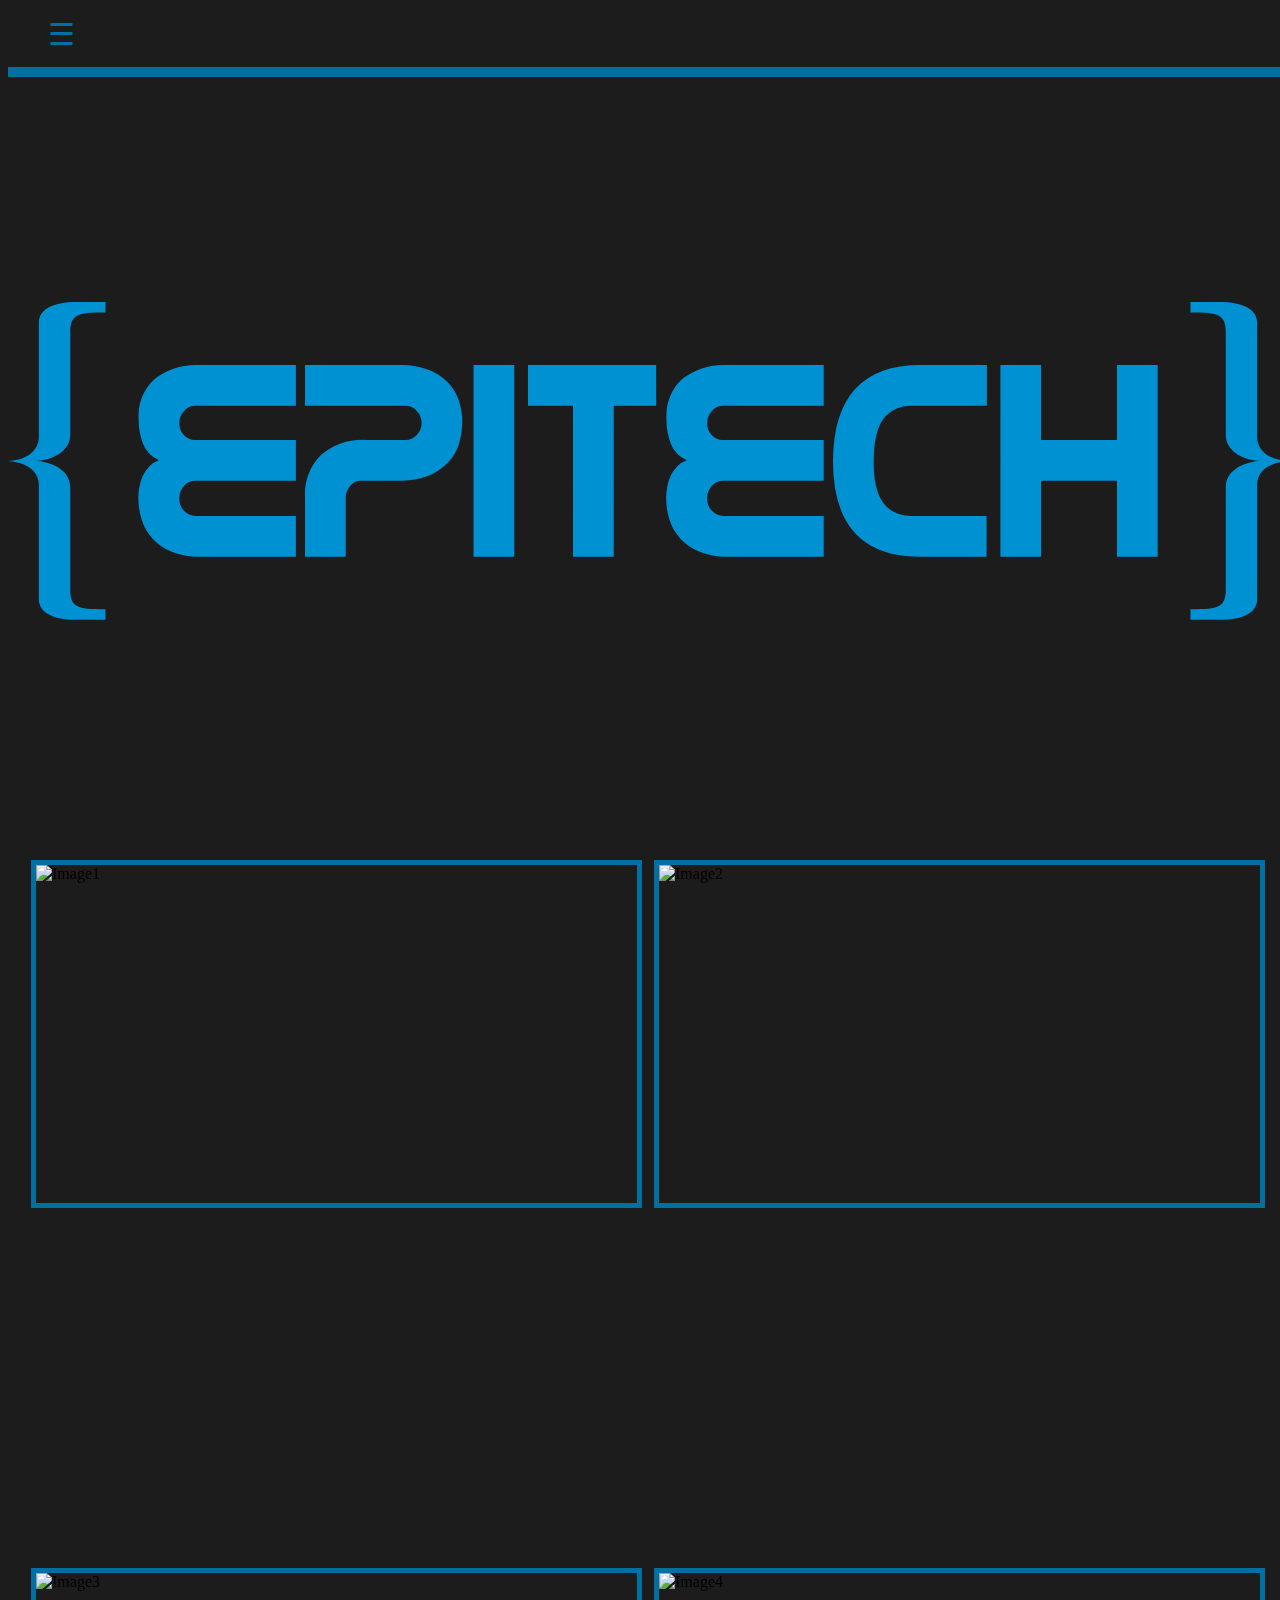
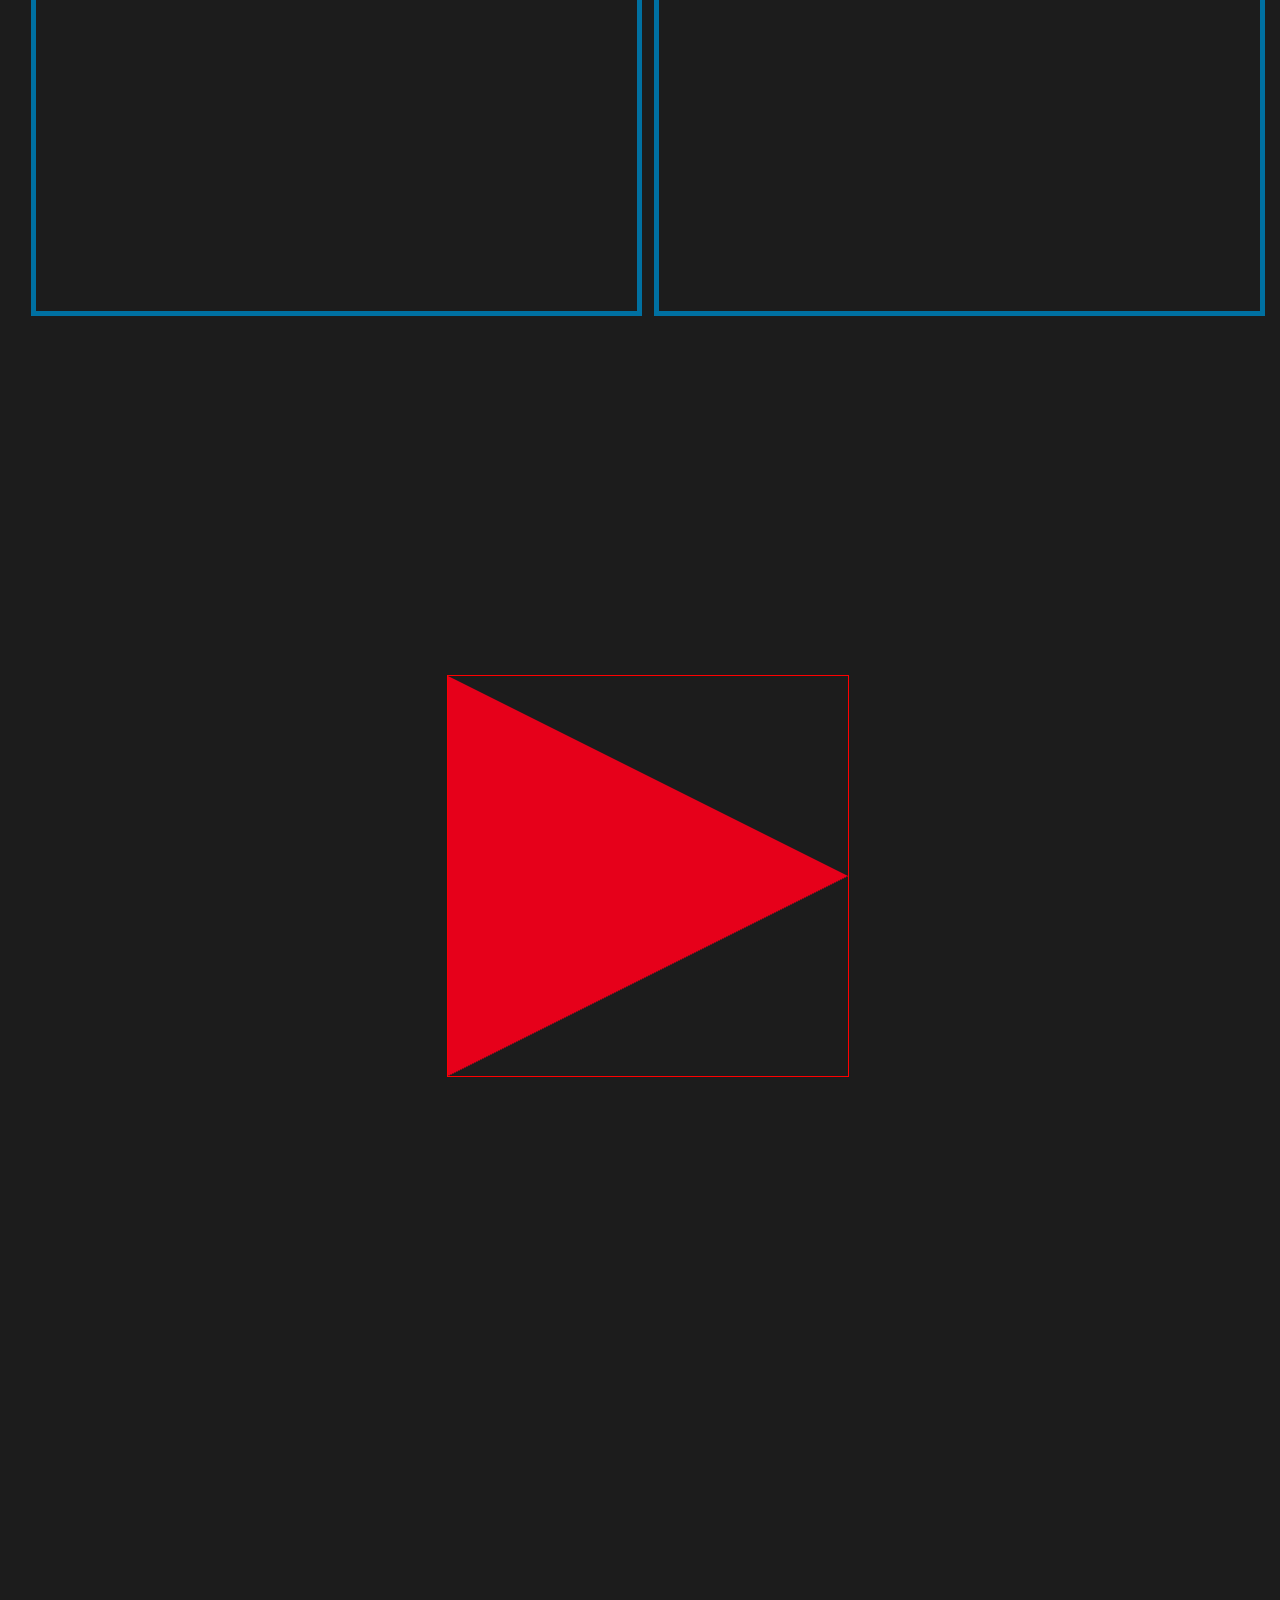
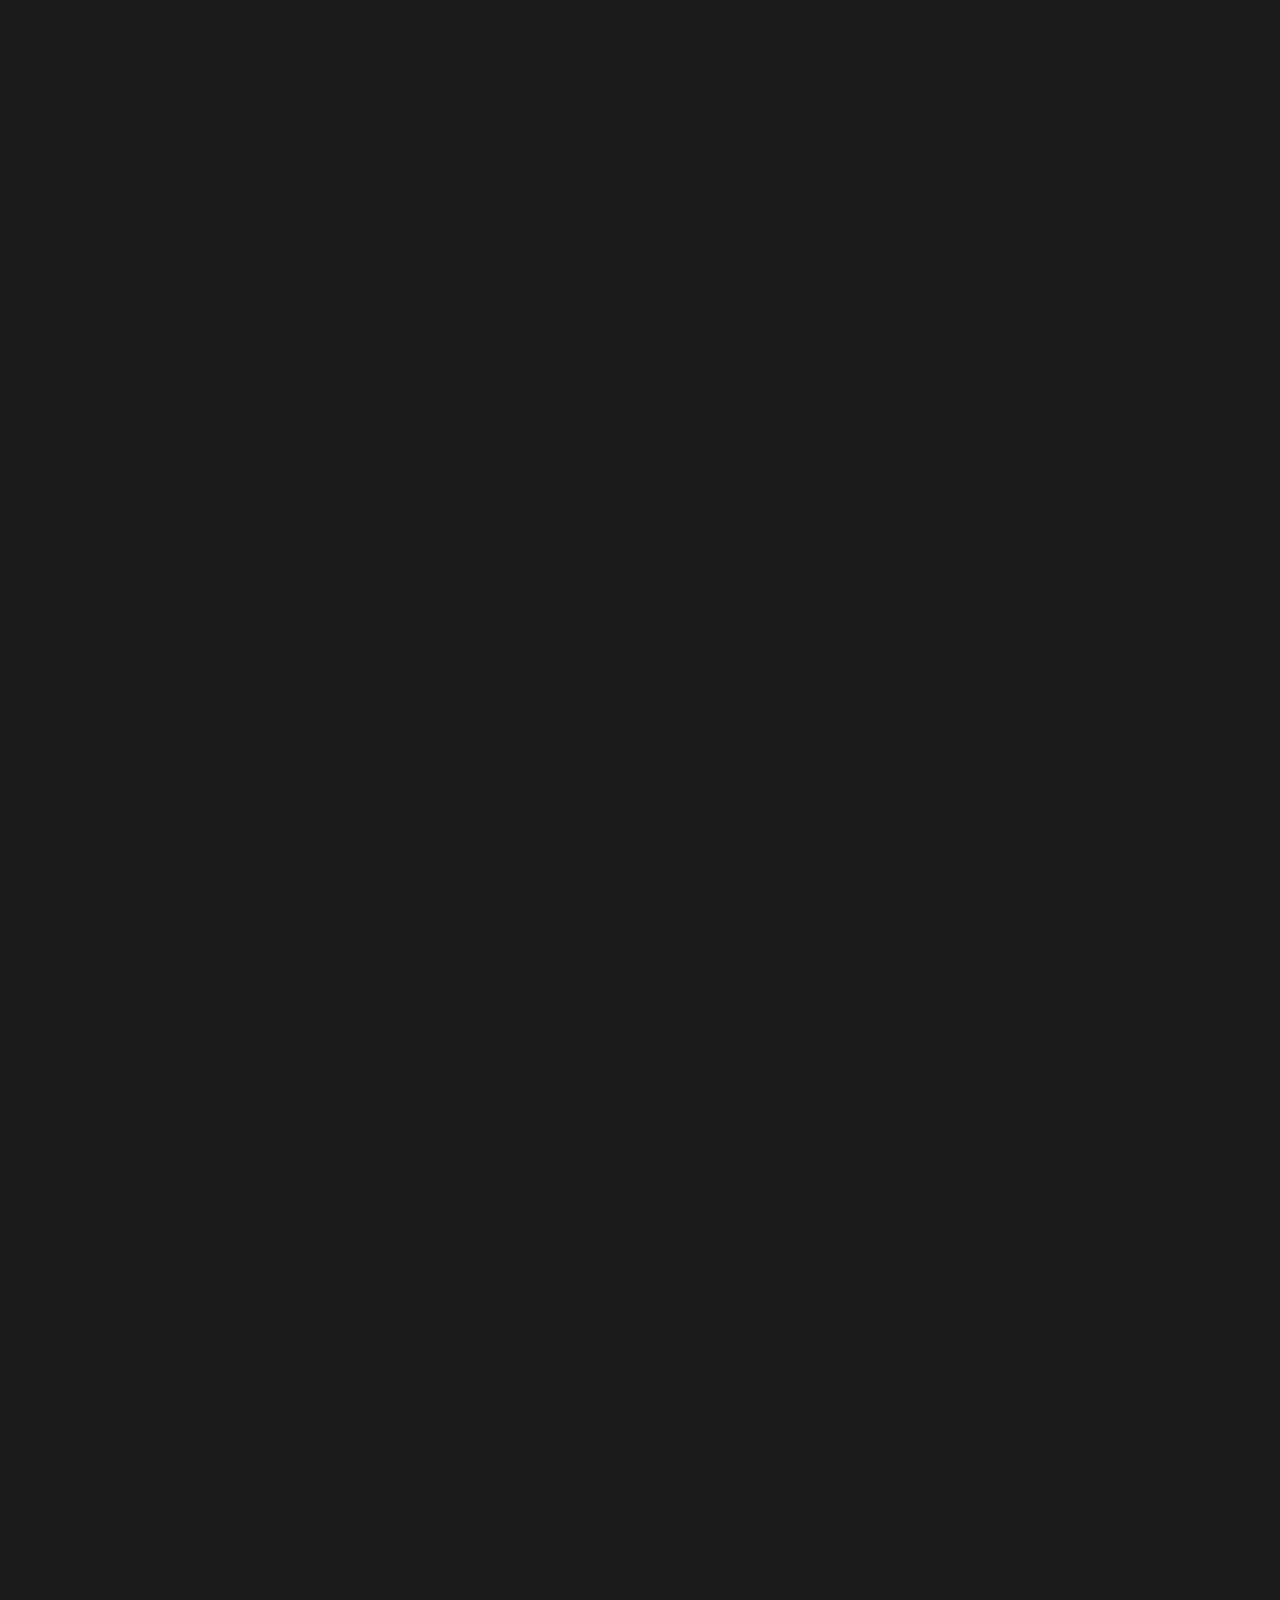
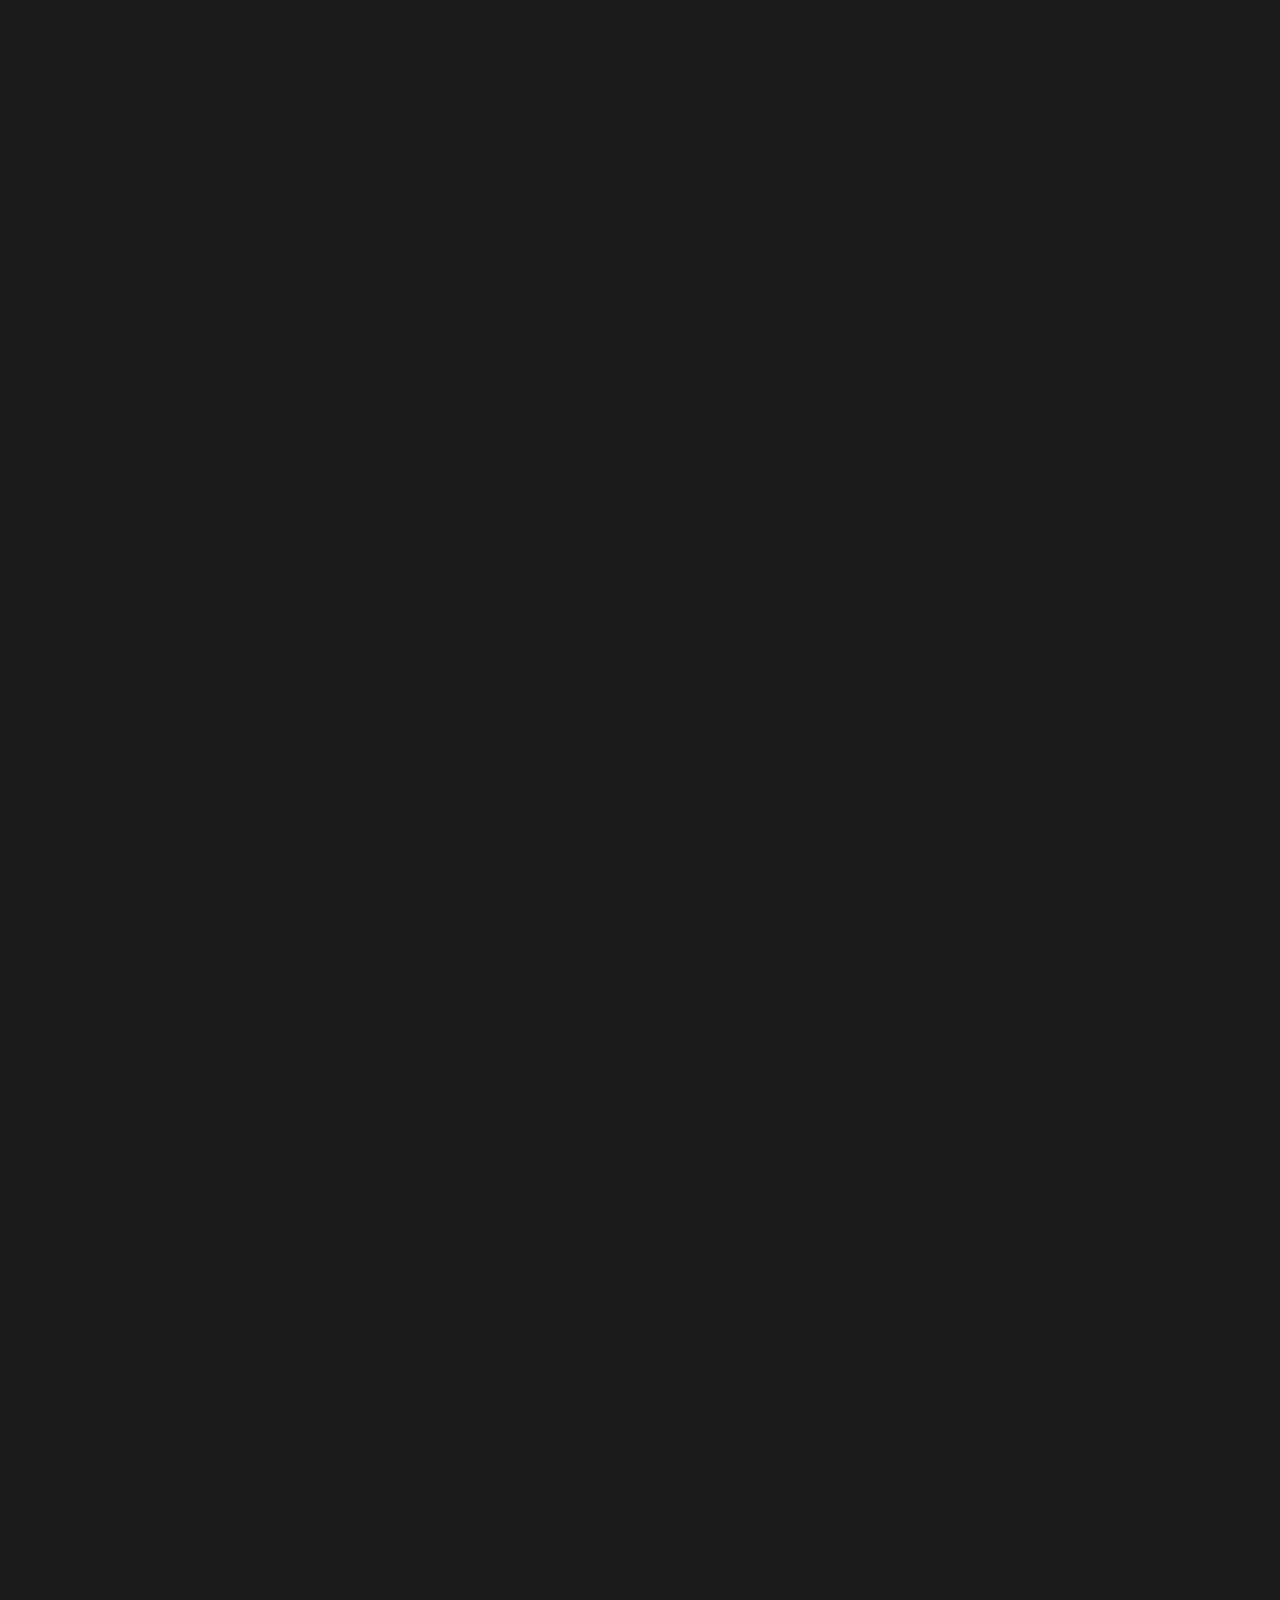
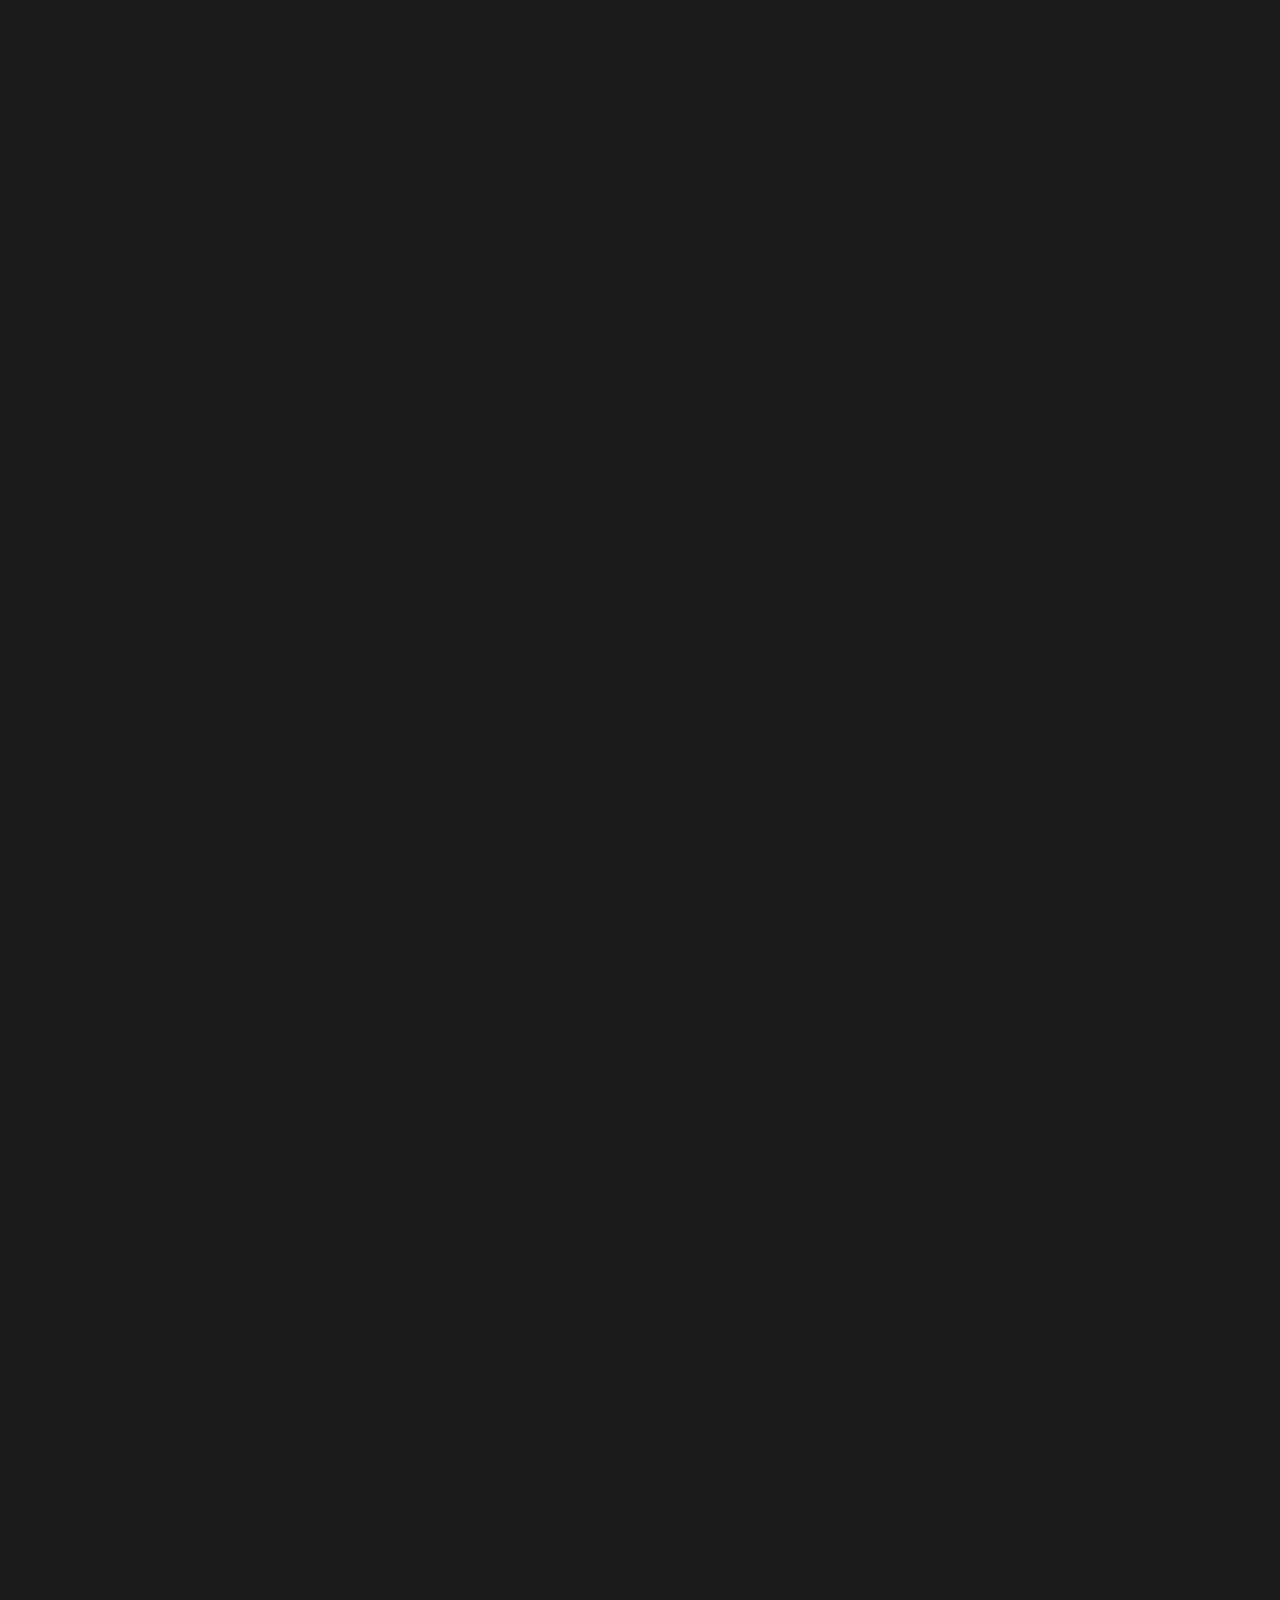
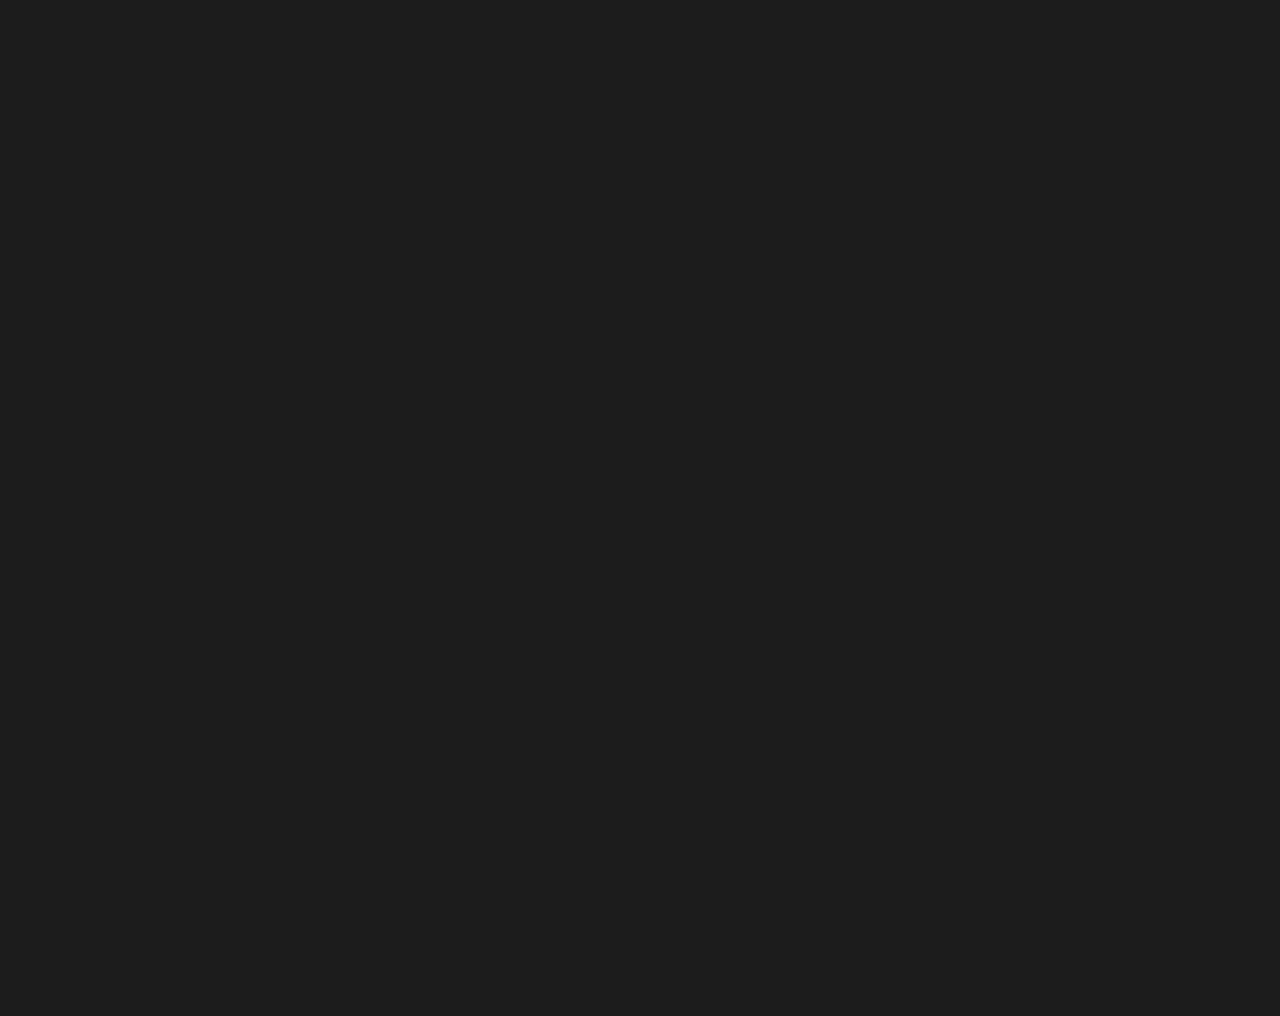
==== M4_Nevada/index.html @ 252e1f8e "commit" ====
<!DOCTYPE html>
<html lang="fr">
<head>
    <meta charset="UTF-8">
    <link rel="stylesheet" href="styles.css"/>
    <title>Title</title>
    <script src="main.js"></script>
</head>
<body>

    <nav class="header" id="header">
        <ul class="header-ul">
            <li id="side-menu-button" class="side-menu-open">
                <span onclick="openNav()">&#9776;</span>
            </li>
        </ul>
        <div id="options-container" style="width: 100vw">

        </div>
    </nav>

    <svg style="margin-top: 25vh; margin-bottom: 25vh;" id="scale-up-2" xmlns="http://www.w3.org/2000/svg" viewBox="0 0 177.648 44.102">
        <path d="M4.281,41.205V25.387c0-1.5-.987-2.536-2.668-3.05A6.328,6.328,0,0,0,0,22.051c2.525-.092,4.281-1.407,4.281-3.33V2.9C4.281,1.065,6.105-.01,9.61,0L13.53.008V1.465l-.768,0c-3.43-.009-4.13.551-4.13,2.9V18.486c0,1.924-1.968,3.379-4.628,3.565,2.66.188,4.628,1.643,4.628,3.567V39.743c0,2.349.633,2.907,4.13,2.9l.768,0v1.453L9.61,44.1H9.544C6.082,44.1,4.281,43.028,4.281,41.205Zm163.757,2.9-3.92-.01V42.639l.768,0c3.5.008,4.131-.551,4.131-2.9V25.618c0-1.924,1.967-3.379,4.628-3.567-2.661-.186-4.628-1.641-4.628-3.565V4.365c0-2.352-.7-2.912-4.131-2.9l-.768,0V.007L168.038,0c3.5-.01,5.329,1.065,5.329,2.894V18.721c0,1.923,1.757,3.238,4.282,3.33a6.323,6.323,0,0,0-1.613.285c-1.681.515-2.668,1.546-2.668,3.05V41.205c0,1.823-1.8,2.9-5.266,2.9Zm-14.125-8.751V24.8H143.382V35.351h-5.649V8.751h5.649v10.39h10.531V8.751h5.649v26.6Zm-27.306,0q-12.107,0-12.105-13.259V21.97q.121-13.221,12.144-13.219h9.211V14.41H125.516a4.652,4.652,0,0,0-4.035,1.839q-1.33,1.841-1.332,5.883v.323q0,7.239,5.326,7.238h10.341v5.659Zm-26.628,0a10.308,10.308,0,0,1-4.014-.688A7.248,7.248,0,0,1,93.3,32.824a7.077,7.077,0,0,1-1.494-2.605,9.809,9.809,0,0,1-.464-2.994,9.218,9.218,0,0,1,.142-1.557,5.947,5.947,0,0,1,.484-1.556,4.833,4.833,0,0,1,.887-1.293,3.391,3.391,0,0,1,1.351-.849,4.234,4.234,0,0,1-2.217-2.283,9.633,9.633,0,0,1-.606-3.58,6.808,6.808,0,0,1,2.22-5.438,9.461,9.461,0,0,1,6.375-1.918h13.234V14.41H99.292a2.117,2.117,0,0,0-1.594.707,2.478,2.478,0,0,0-.04,3.336,2.154,2.154,0,0,0,1.674.688h13.88V24.8H99.292a2.117,2.117,0,0,0-1.594.707,2.475,2.475,0,0,0-.665,1.76,2.411,2.411,0,0,0,.665,1.717,2.161,2.161,0,0,0,1.635.707h13.88v5.659Zm-21.558,0V14.41H72.166V8.751H89.959V14.41H84.068V35.351Zm-13.814,0V8.751h5.649v26.6Zm-23.384,0V27.145a7.591,7.591,0,0,1,2.28-5.964,9.077,9.077,0,0,1,6.275-2.04H55.1a2.189,2.189,0,0,0,1.633-.688,2.3,2.3,0,0,0,.665-1.658,2.369,2.369,0,0,0-.665-1.678,2.118,2.118,0,0,0-1.595-.707H41.222V8.751H54.456A10.577,10.577,0,0,1,58.35,9.4a7.468,7.468,0,0,1,2.683,1.74,6.63,6.63,0,0,1,1.533,2.547,9.634,9.634,0,0,1,.485,3.073,9.47,9.47,0,0,1-.465,2.931,6.934,6.934,0,0,1-1.492,2.566,7.626,7.626,0,0,1-2.663,1.839,10.006,10.006,0,0,1-3.975.708H49.011a1.912,1.912,0,0,0-1.533.727,2.58,2.58,0,0,0-.606,1.7v8.126Zm-14.5,0a10.3,10.3,0,0,1-4.014-.688,7.245,7.245,0,0,1-2.663-1.839,7.087,7.087,0,0,1-1.494-2.605,9.808,9.808,0,0,1-.463-2.994,9.212,9.212,0,0,1,.141-1.557,5.948,5.948,0,0,1,.484-1.556,4.836,4.836,0,0,1,.887-1.293,3.381,3.381,0,0,1,1.351-.849,4.235,4.235,0,0,1-2.218-2.283,9.633,9.633,0,0,1-.606-3.58,6.808,6.808,0,0,1,2.22-5.438A9.459,9.459,0,0,1,26.72,8.751H39.954V14.41H26.034a2.119,2.119,0,0,0-1.595.707,2.48,2.48,0,0,0-.04,3.336,2.154,2.154,0,0,0,1.675.688H39.954V24.8H26.034a2.119,2.119,0,0,0-1.595.707,2.478,2.478,0,0,0-.665,1.76,2.413,2.413,0,0,0,.665,1.717,2.163,2.163,0,0,0,1.636.707H39.954v5.659Z" transform="translate(0 0)" fill="#0091d3"></path>
    </svg>


    <div id="full-site">

        <table id="first-table">
            <tr>
                <td>
                    <div class="cube">
                        <div class="face-1">
                            <img src="assets/EPITECH_Paris_Campus.png" alt="Image1"/>
                        </div>
                        <div class="face-2">
                            <h1>15 campus en France</h1>
                        </div>
                    </div>
                </td>
                <td>
                    <div class="cube">
                        <div class="face-1">
                            <img src="assets/Photo2.png" alt="Image2"/>
                        </div>
                        <div class="face-2">
                            <h1>Plus de 6000 étudiants dans le monde</h1>
                        </div>
                    </div>
                </td>
            </tr>
            <tr>
                <td>
                    <div class="cube">
                        <div class="face-1">
                            <img src="assets/Photo3.png" alt="Image3"/>
                        </div>
                        <div class="face-2">
                            <h1>Plus de 3000 entreprises partenaires</h1>
                        </div>
                    </div>
                </td>
                <td>
                    <div class="cube">
                        <div class="face-1">
                            <img src="assets/Photo4.png" alt="Image4"/>
                        </div>
                        <div class="face-2">
                            <h1>3 offres de CDI en moyenne avant la fin du cursus</h1>
                        </div>
                    </div>
                </td>
            </tr>
        </table>

        <canvas id="canvas" width="400" height="400"></canvas>
        <script src="3dRender.js"></script>

    </div>
</body>
</html>
---- M4_Nevada/styles.css ----
:root {
    --main-background-color: #1c1c1c;
    --second-background-color: #5b5b5b;
    --main-blue: #0070a1;
    height: 100vh;
    width: 100%;
}

body {
    /*background: linear-gradient(var(--main-background-color), var(--second-background-color));*/
    /*cursor: not-allowed;*/
    background: var(--main-background-color);
    width: 100%;
    height: 1000%;
    overflow-x: hidden;
}

span {
    font-size:30px;
    cursor: pointer;
    color: var(--main-blue);
}

canvas {
    border: 1px solid red;
}

@keyframes open-side-menu-animation {
    from {
        height: 10px;
    }
    to {
        height: 500px;
    }
}

.header {
    width: 200%;
    border-bottom: 10px solid var(--main-blue);
    background-color: var(--main-background-color);
    transition: 500ms;
}
/*
.header:hover {
    height: 500px;
    animation-duration: 500ms;
    animation-name: open-side-menu-animation;
}
*/
.header-ul {
    list-style-type: none;
    display: flex;
    flex-direction: row;
}

.header-ul li {
    margin-right: 10vw;
    transition: 500ms;
}

.side-menu-open {
    transform: rotate(180deg);
}

.option-item {
    width: 70%;
    align-self: center;
    background-color: var(--second-background-color);
    padding: 10px;
    margin: 10px;
    border-radius: 5px;
}

.option-item a {
    color: white;
    text-decoration: none;
}

#full-site {
    display: flex;
    flex-direction: column;
    align-items: center;
}

table[id="first-table"] {
    width: 90vw;
    height: 30vh;
    border-spacing: 10px;
}

td {
    border-radius: 5px;
}

td div {

}

td div img {
    max-height: 100%;
    max-width: 100%;
}

.cube {
    animation: loop-rotate 3s infinite;
    position: relative;
    transform-style: preserve-3d;
    transition: .5s;
}

/*
.cube:hover {
    transform: rotateX(90deg);
}
 */

@keyframes loop-rotate {
    0% {
        transform: rotateX(0);
    }
    50% {
        transform: rotateX(90deg);
    }
    100% {
        transform: rotateX(0);
    }
}

.face-1, .face-2 {
    backface-visibility: hidden;
    border: 5px solid var(--main-blue);
    width: 601px;
    height: 338px;
}

.face-2 * {
    text-align: center;
    color: rgba(158,164,168,0.97);
    text-transform: uppercase;
}

.face-2 {
    transform: rotateX(-90deg) translateZ(-100px);
    display: flex;
    align-items: center;
    justify-content: center;
}

.face-1 {
    transform: translateZ(100px);
}

.face-2 h1 {
    background: linear-gradient(blue, blueviolet);
    background-clip: text;
    -webkit-text-fill-color: transparent;
}
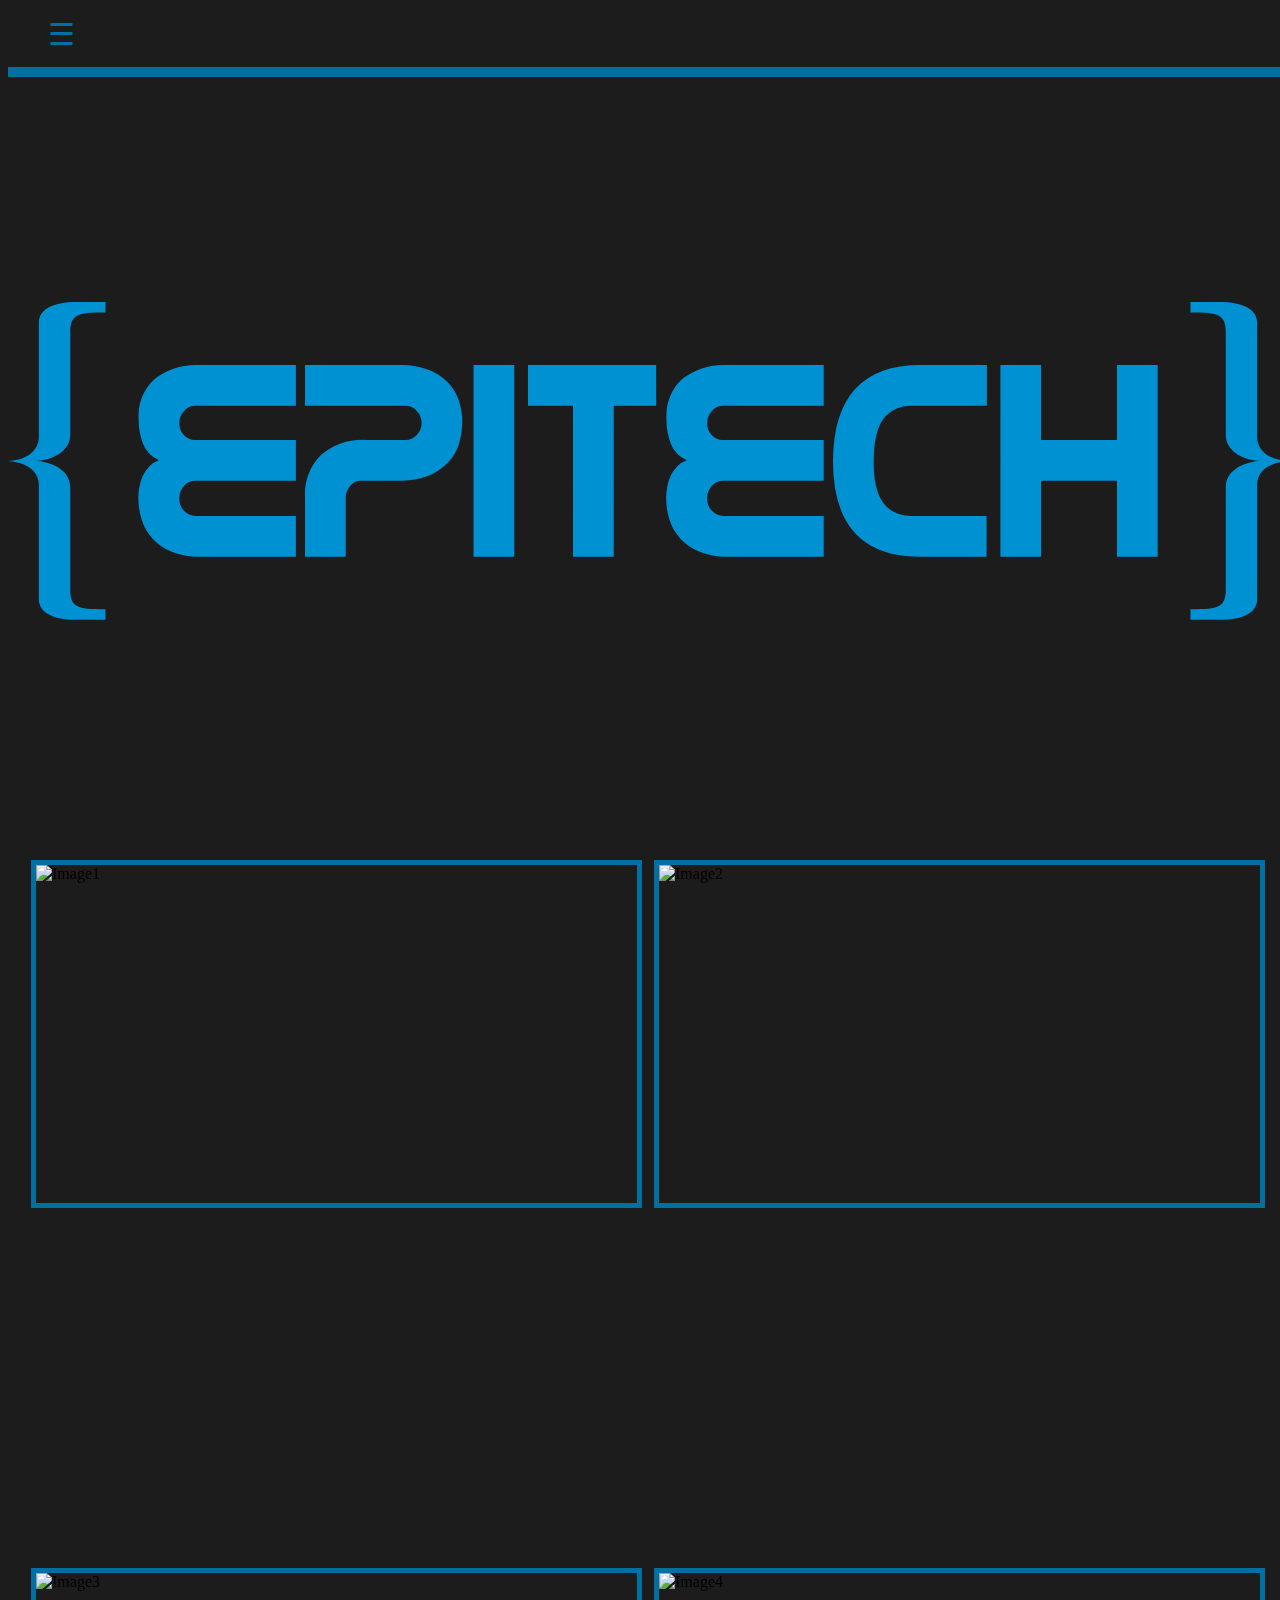
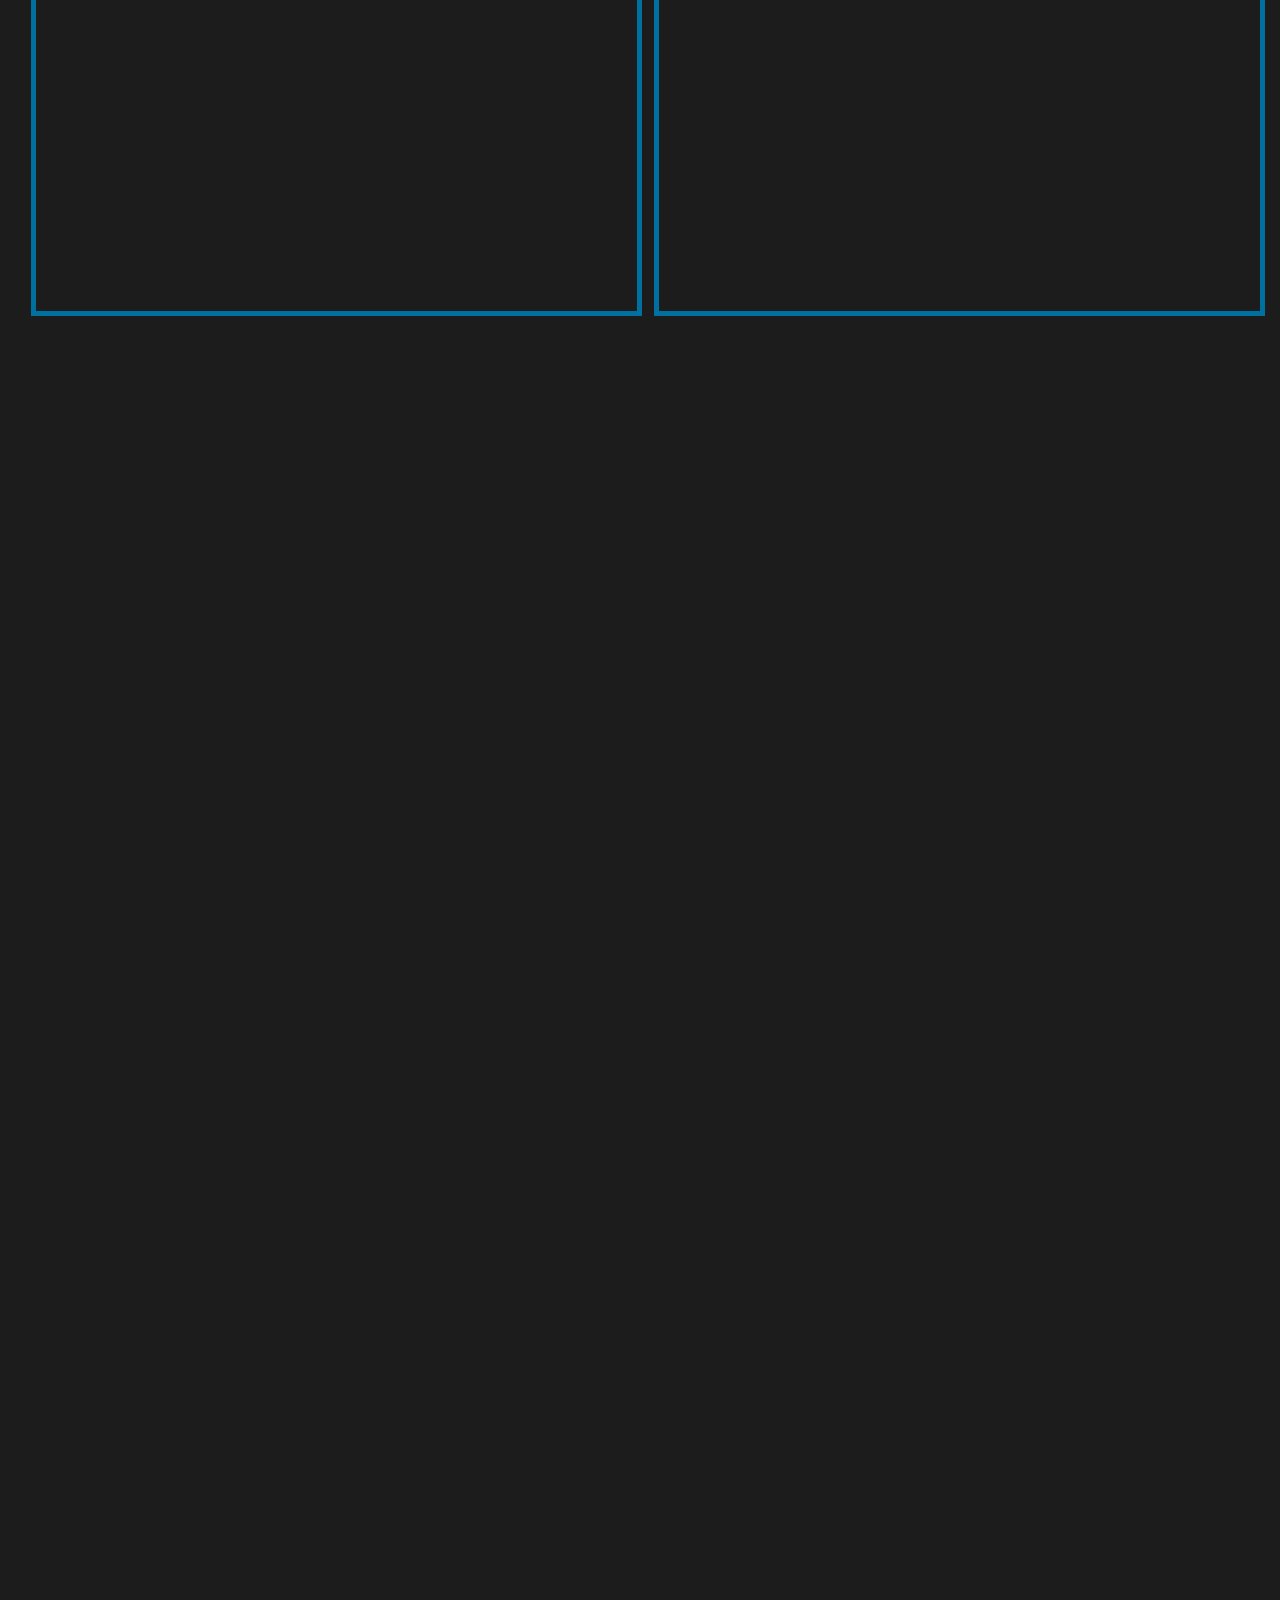
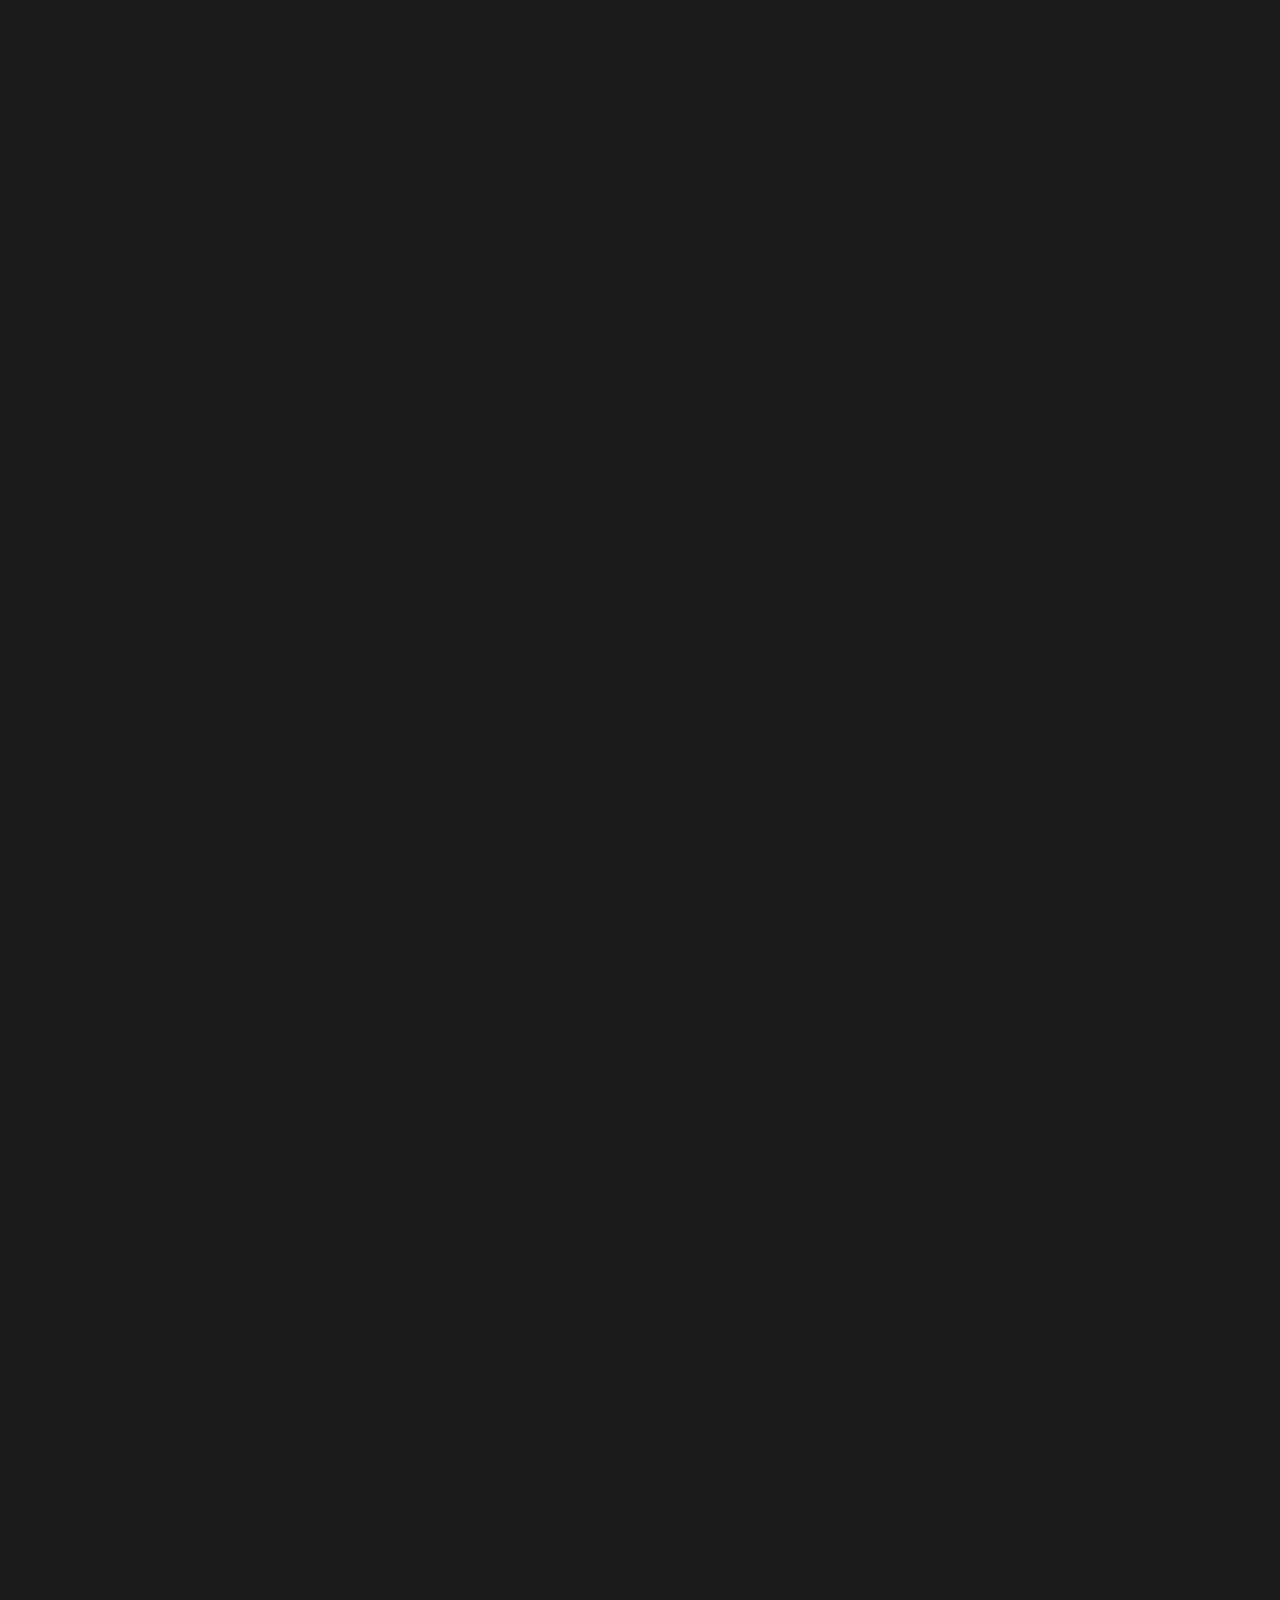
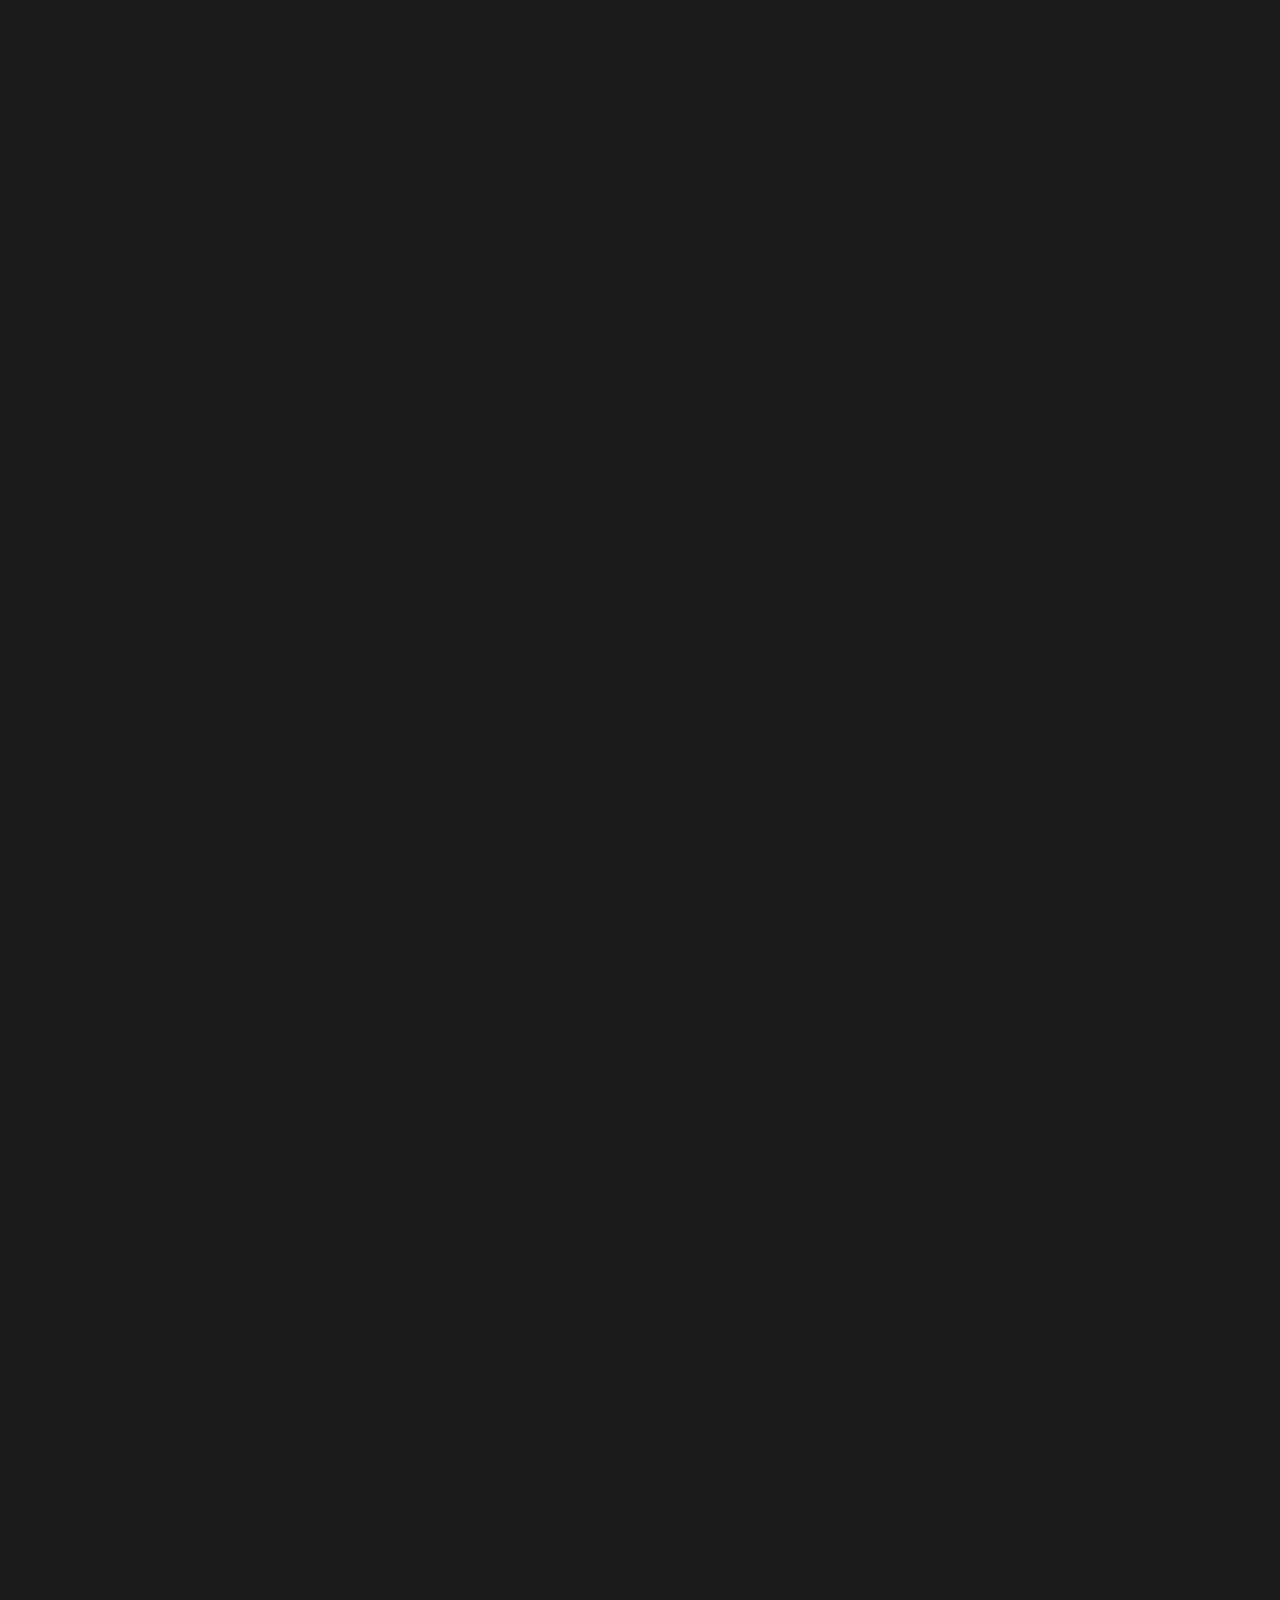
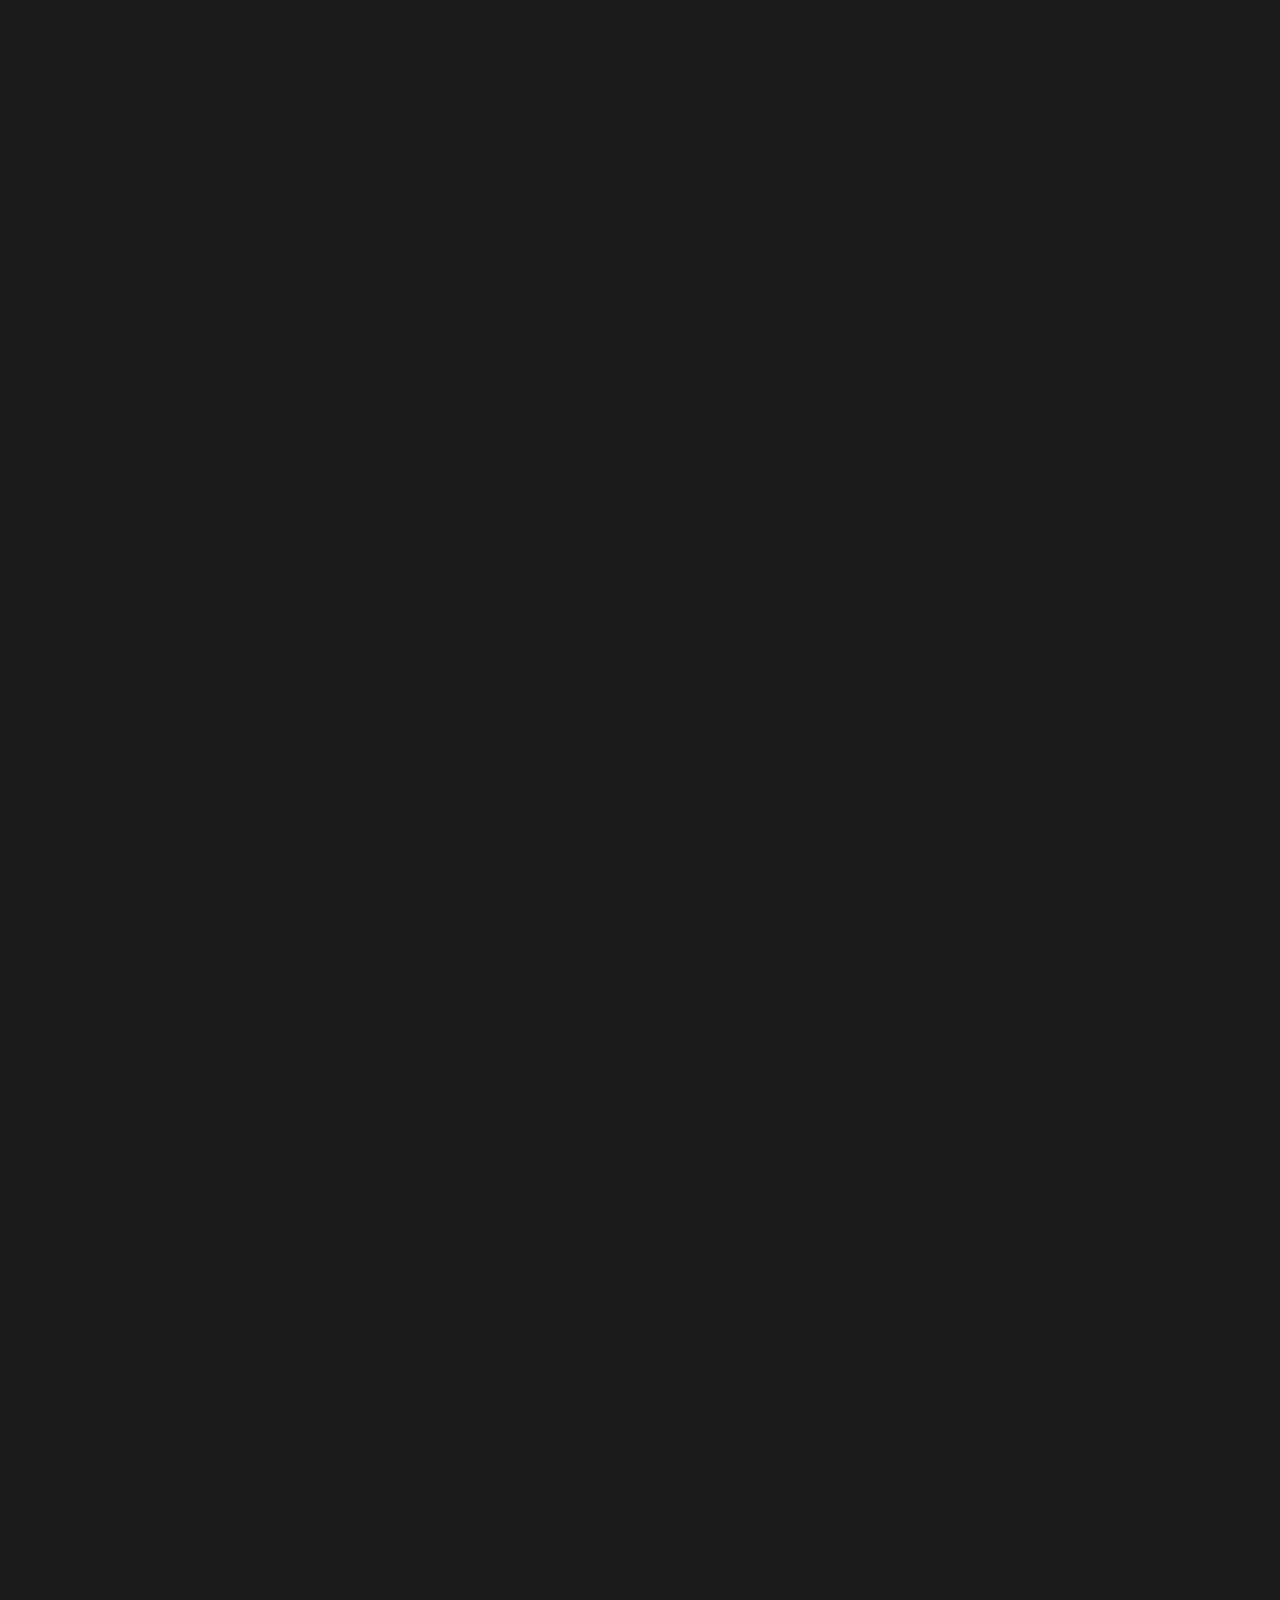
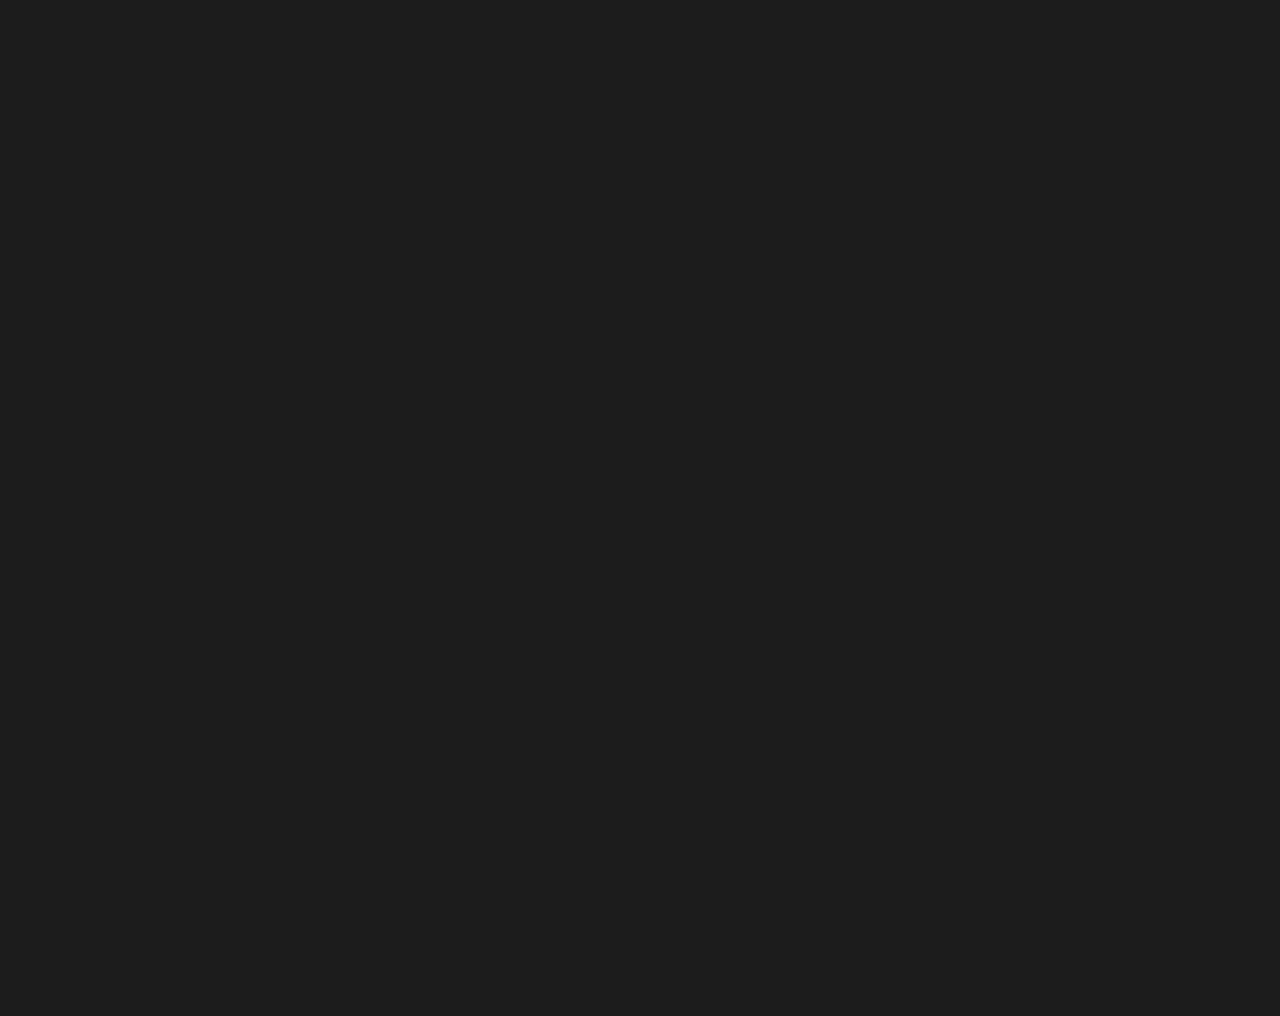
==== commit e313f16d: "commit" ====
--- a/M4_Nevada/index.html
+++ b/M4_Nevada/index.html
@@ -73,9 +73,8 @@
             </tr>
         </table>
 
-        <canvas id="canvas" width="400" height="400"></canvas>
-        <script src="3dRender.js"></script>
-
+        <!--         <canvas id="canvas" width="400" height="400"></canvas>
+        <script src="3dRender.js"></script> -->
     </div>
 </body>
 </html>
--- a/M4_Nevada/styles.css
+++ b/M4_Nevada/styles.css
@@ -102,17 +102,16 @@
 }
 
 .cube {
-    animation: loop-rotate 3s infinite;
     position: relative;
     transform-style: preserve-3d;
     transition: .5s;
 }
 
-/*
+
 .cube:hover {
-    transform: rotateX(90deg);
+    /*transform: rotateX(90deg);*/
+    animation: loop-rotate 3s infinite;
 }
- */
 
 @keyframes loop-rotate {
     0% {
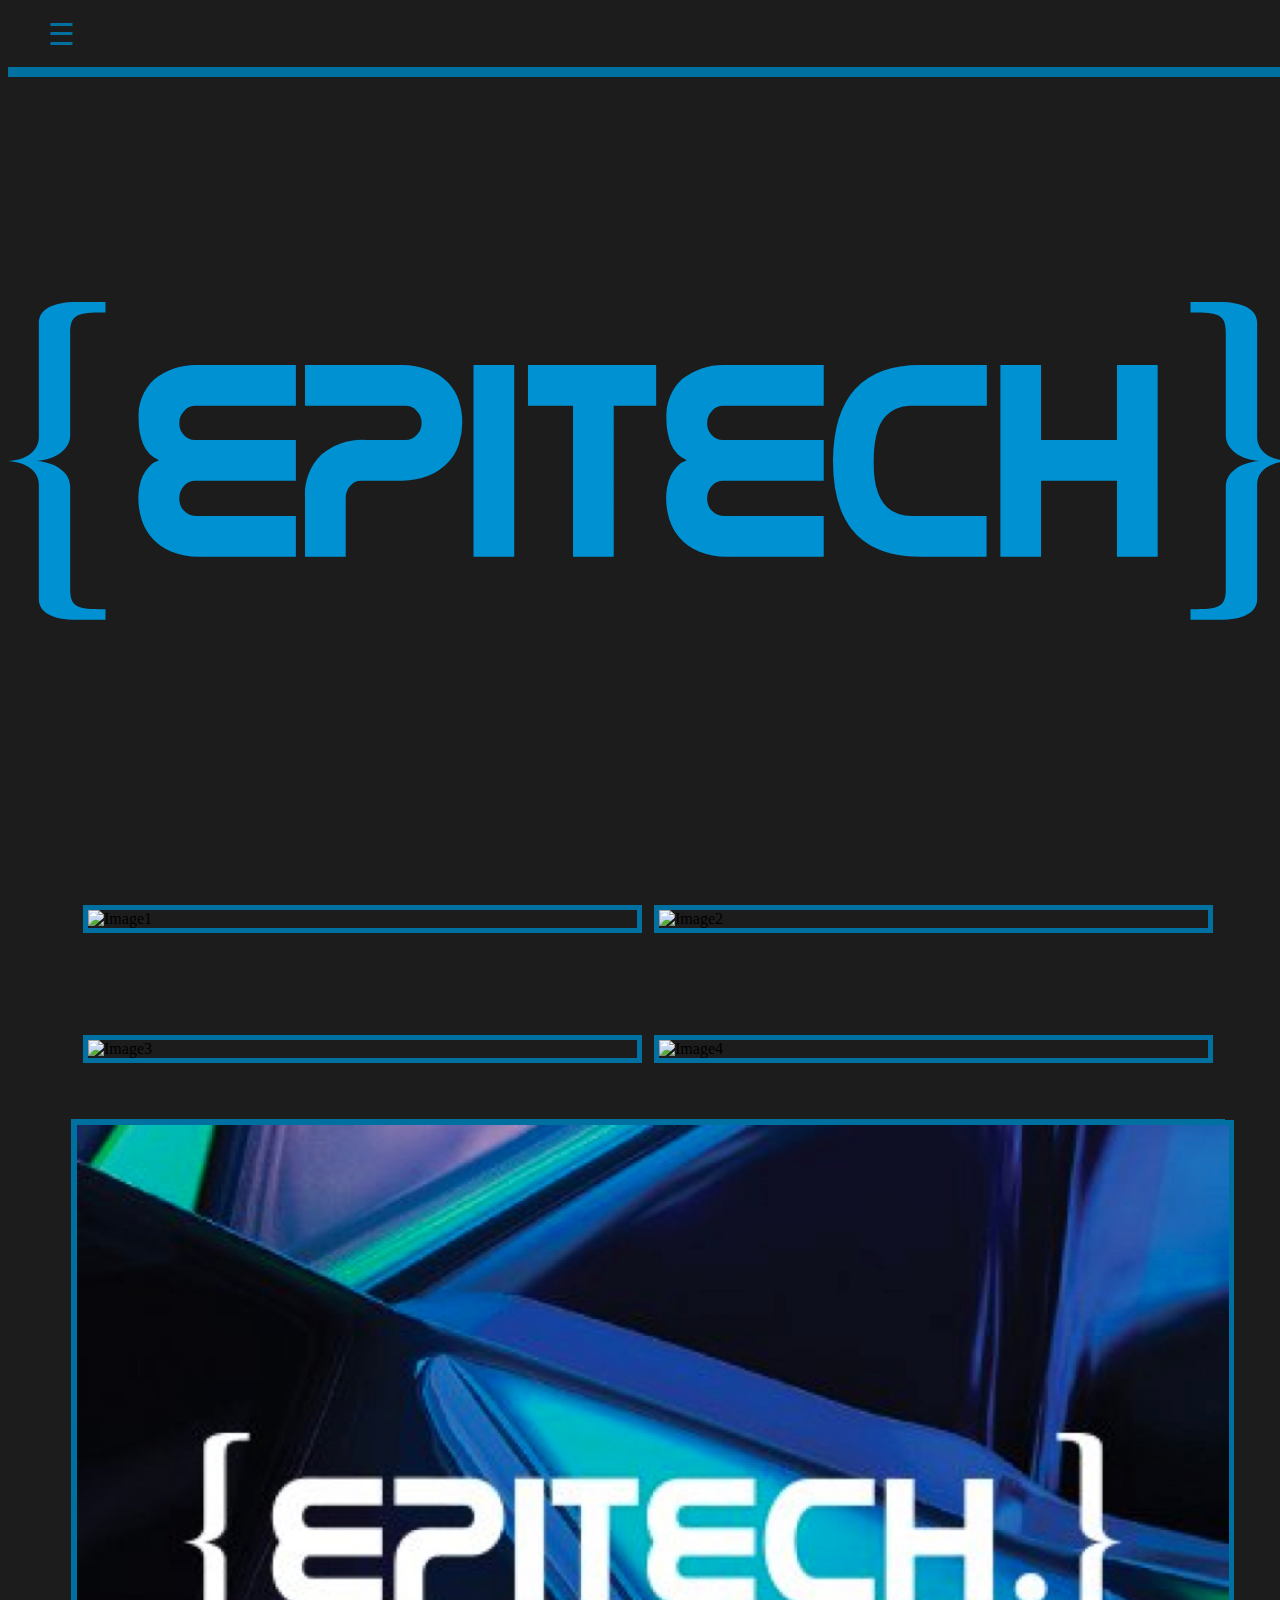
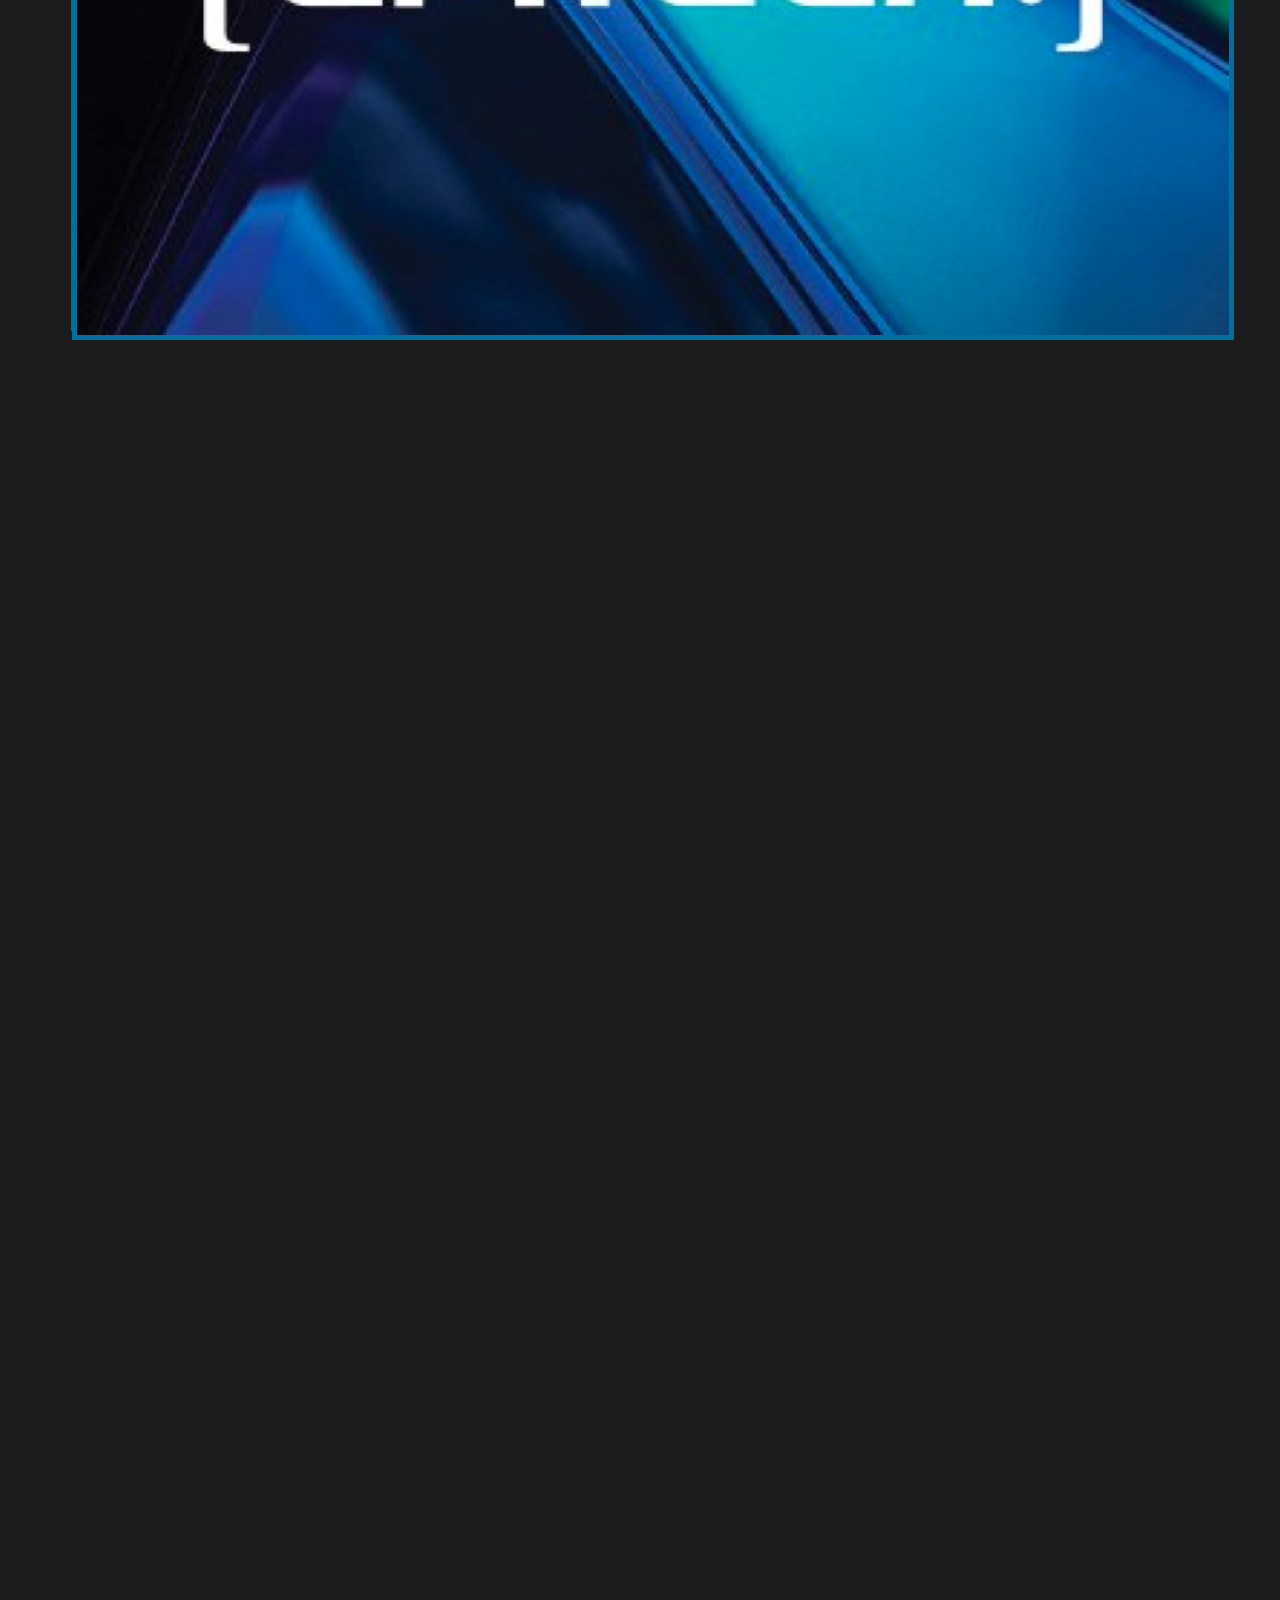
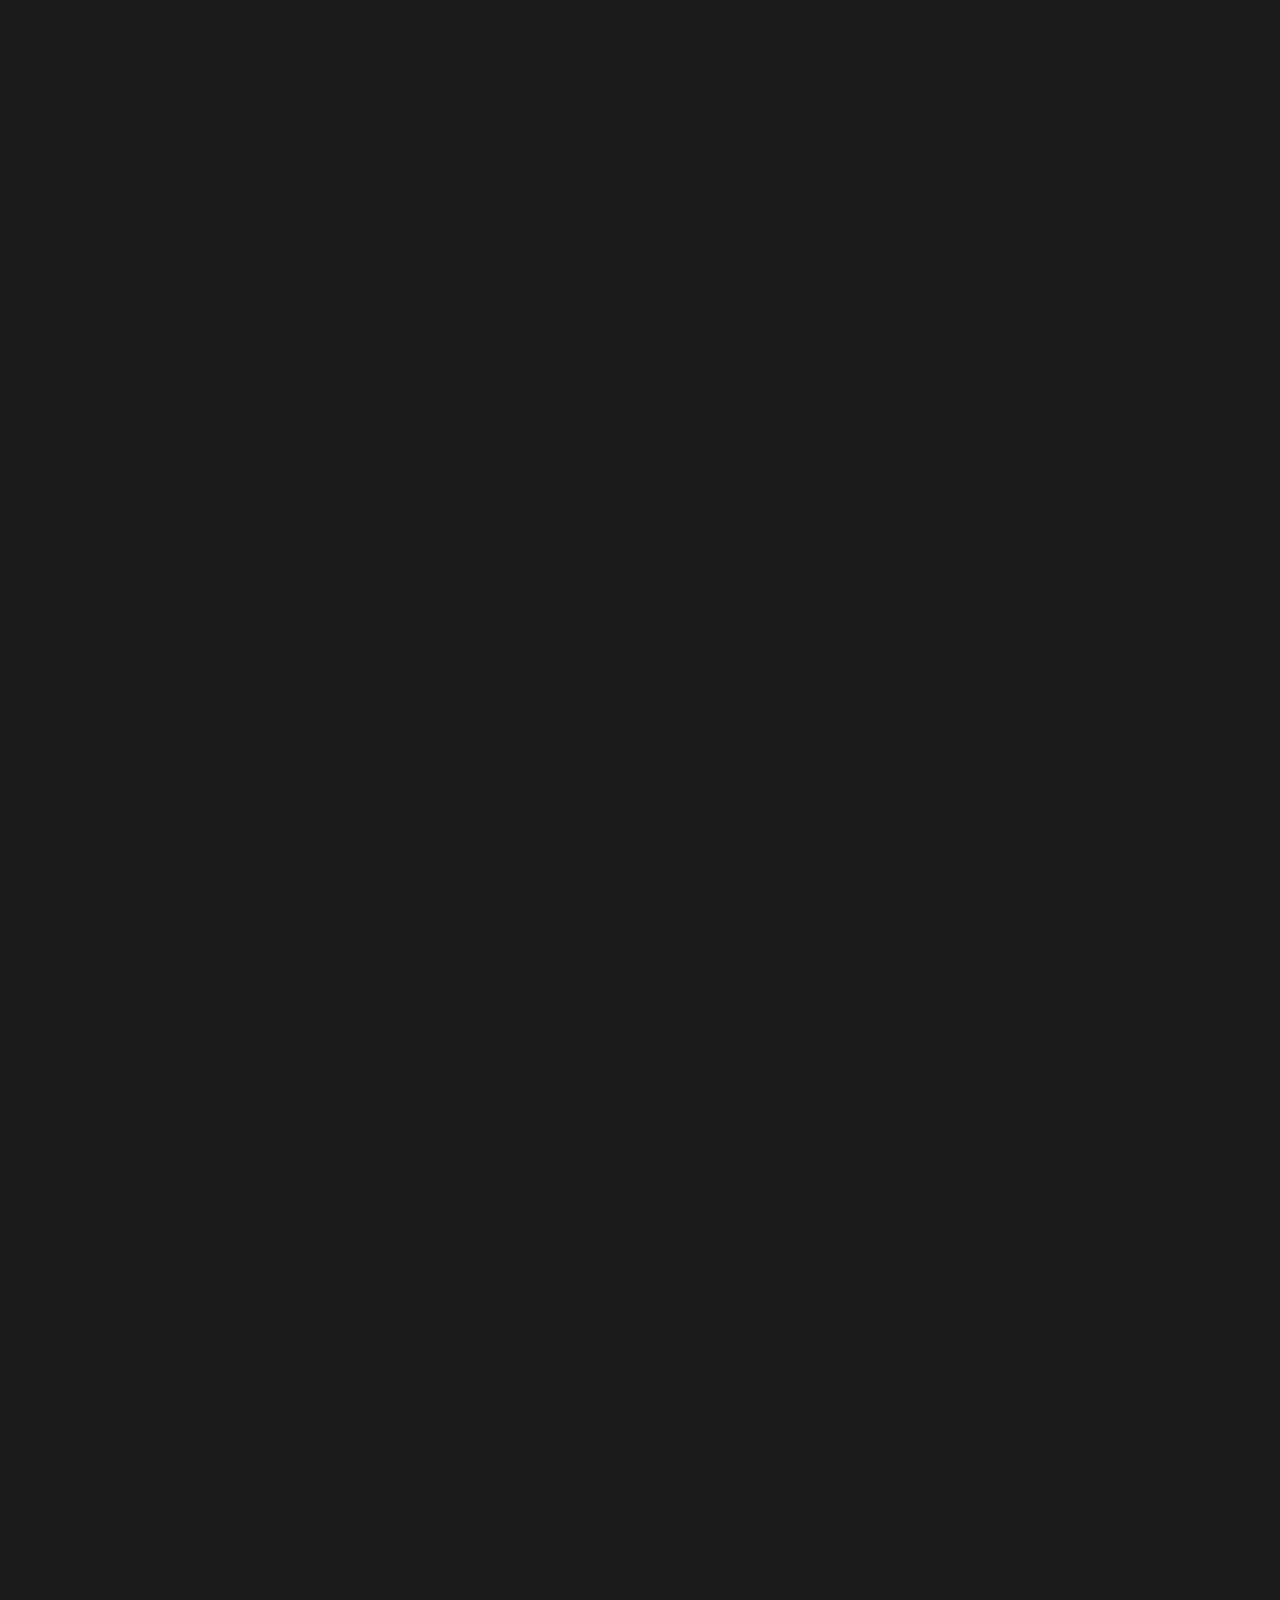
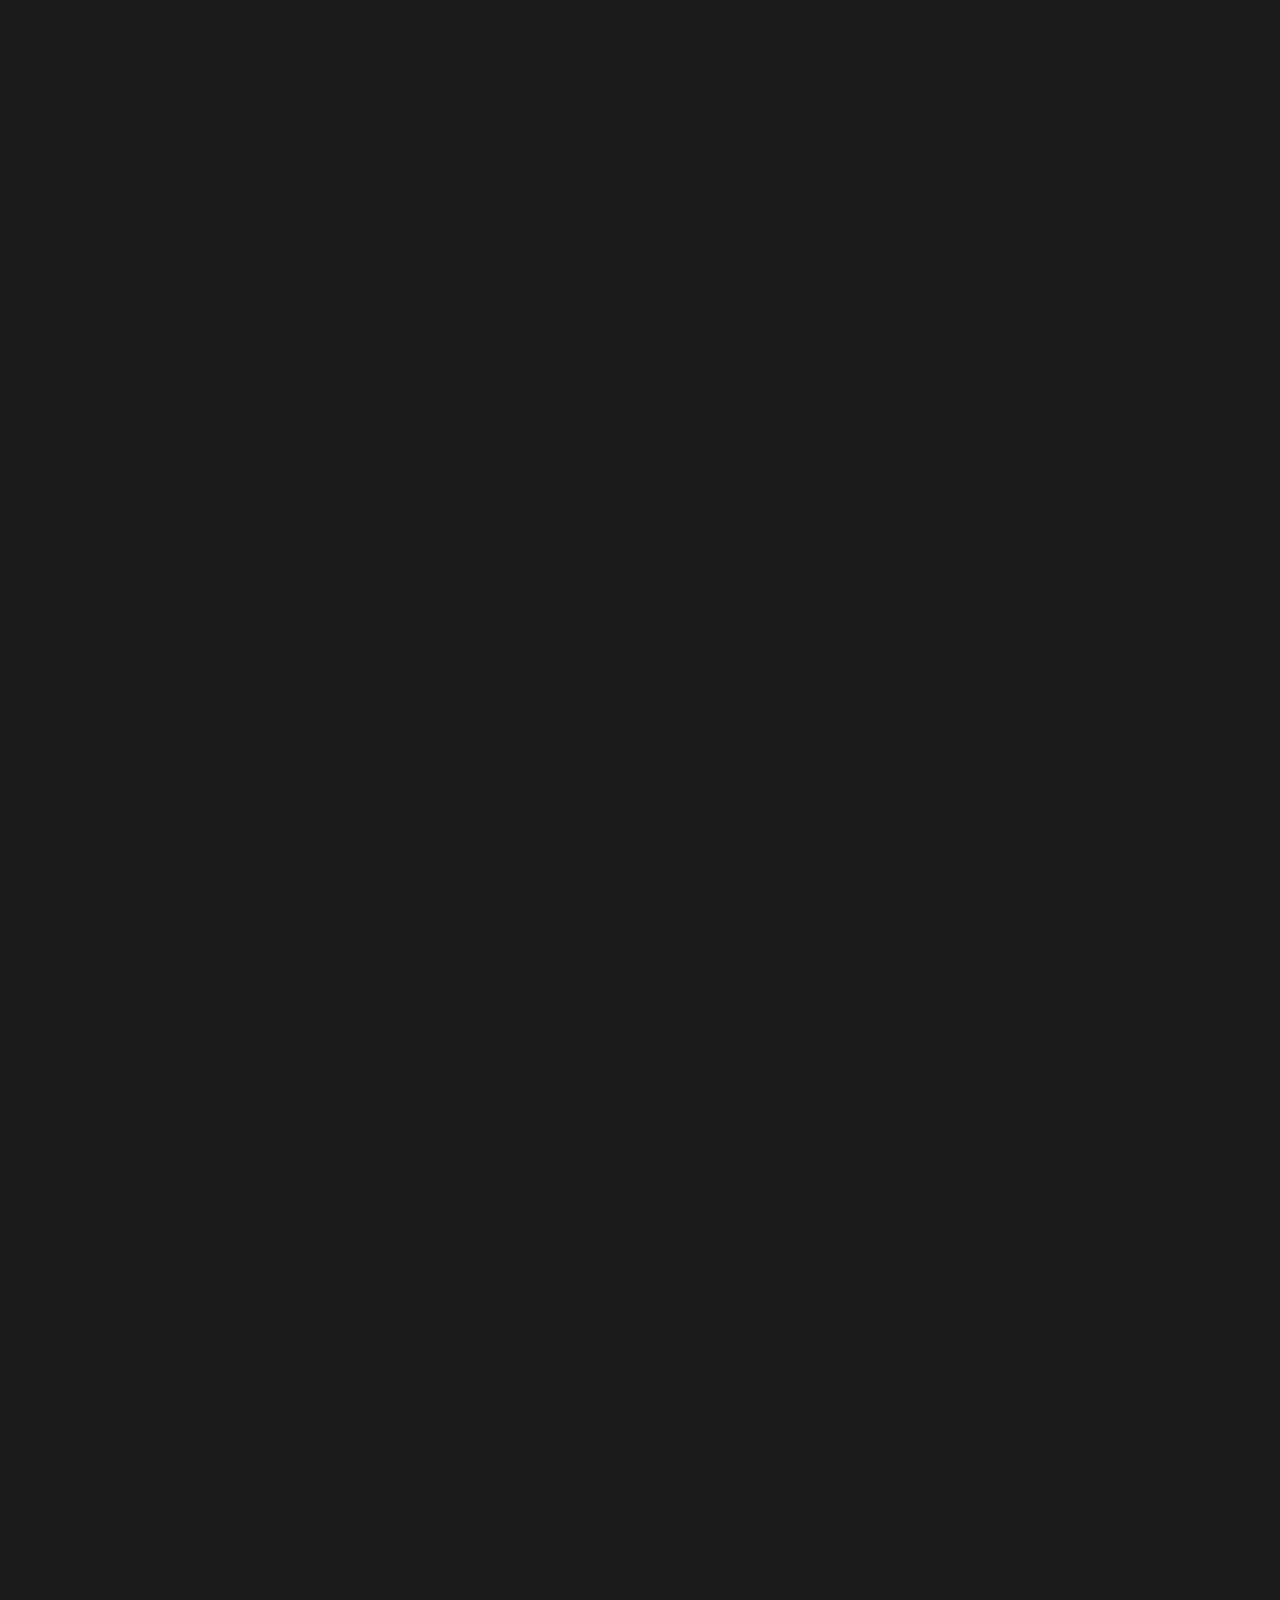
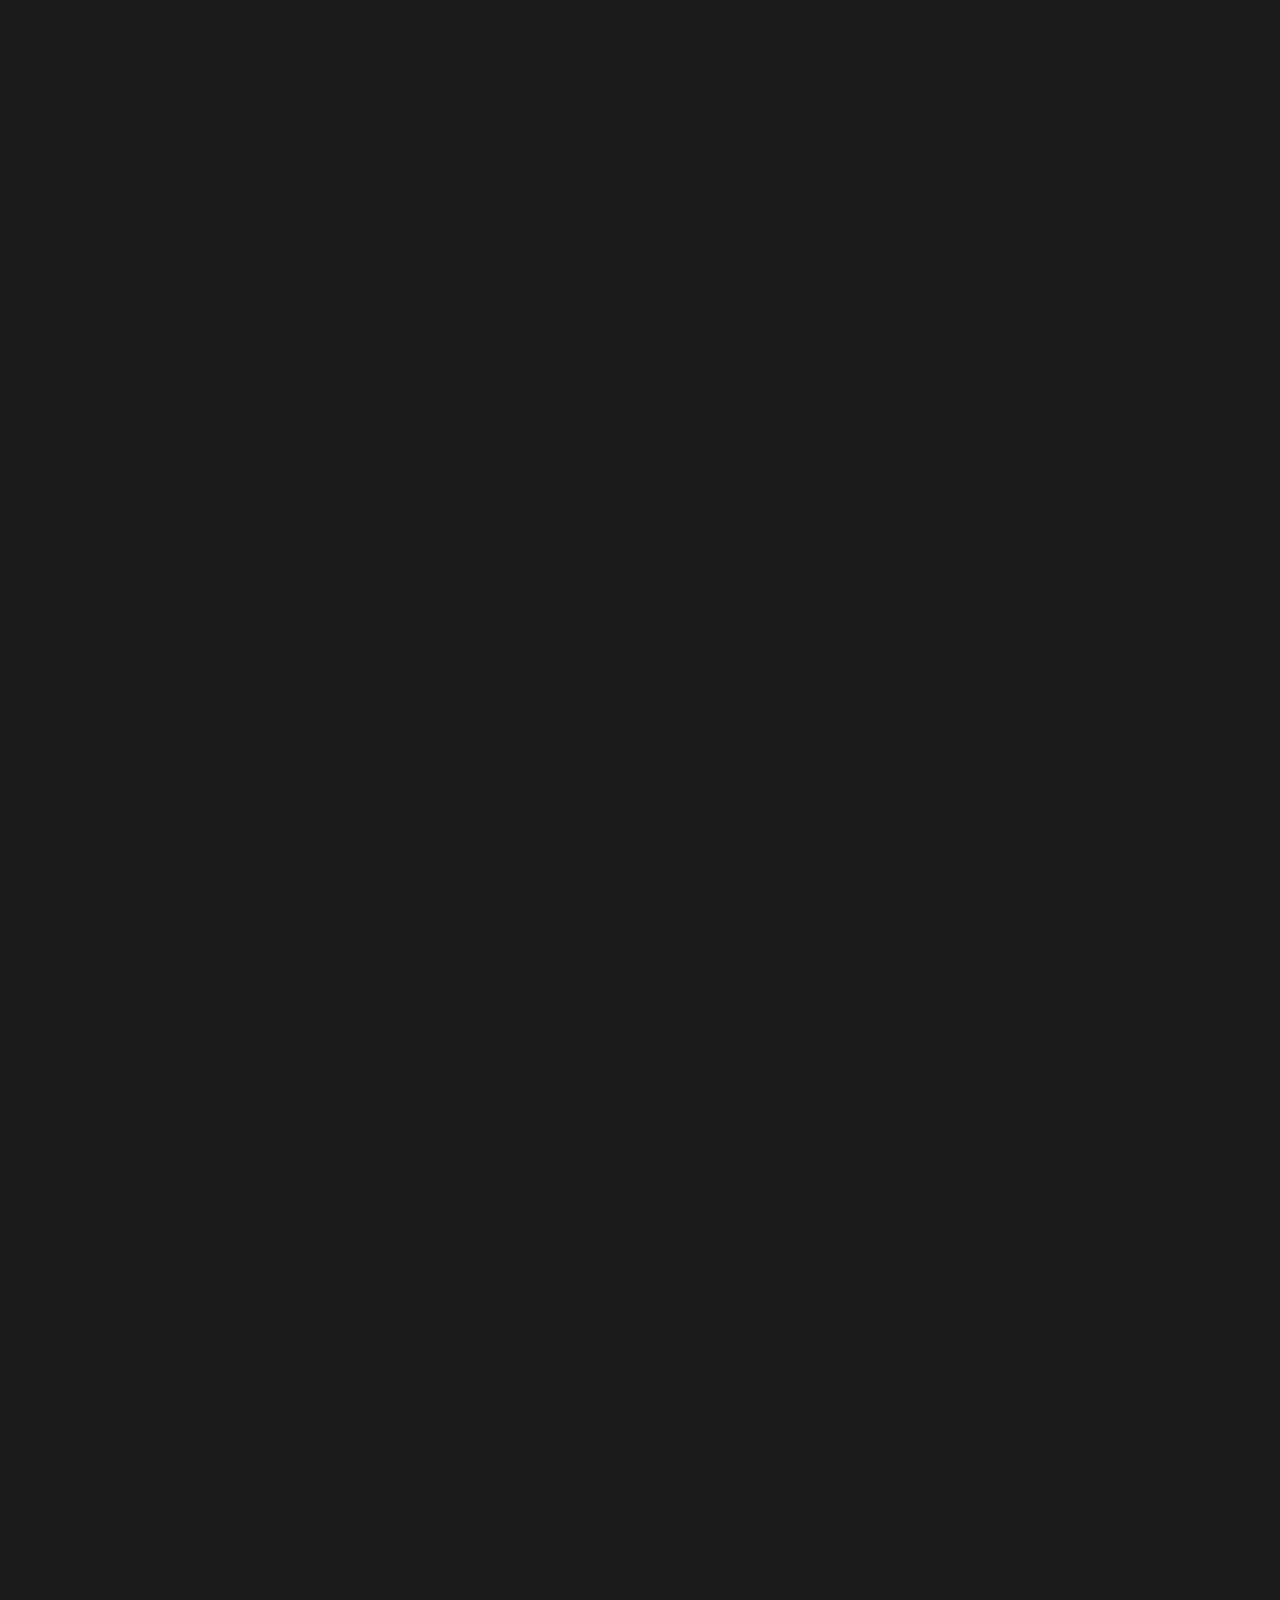
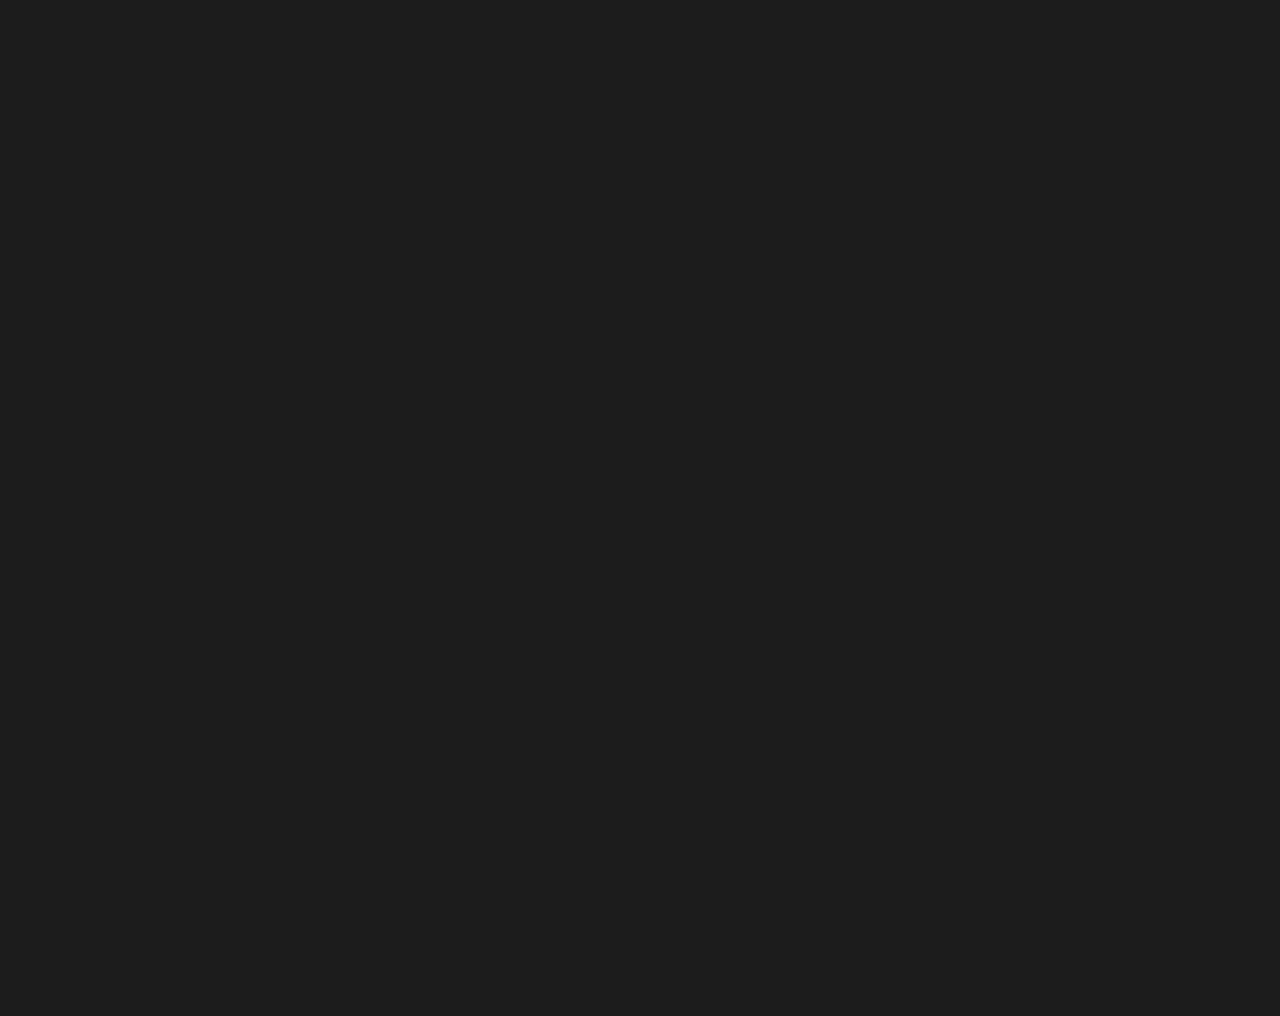
==== commit c3fd6829: "commit" ====
--- a/M4_Nevada/index.html
+++ b/M4_Nevada/index.html
@@ -29,49 +29,38 @@
         <table id="first-table">
             <tr>
                 <td>
-                    <div class="cube">
-                        <div class="face-1">
-                            <img src="assets/EPITECH_Paris_Campus.png" alt="Image1"/>
-                        </div>
-                        <div class="face-2">
-                            <h1>15 campus en France</h1>
-                        </div>
+                    <div>
+                        <img src="assets/EPITECH_Paris_Campus.png" alt="Image1"/>
                     </div>
                 </td>
                 <td>
-                    <div class="cube">
-                        <div class="face-1">
-                            <img src="assets/Photo2.png" alt="Image2"/>
-                        </div>
-                        <div class="face-2">
-                            <h1>Plus de 6000 étudiants dans le monde</h1>
-                        </div>
+                    <div>
+                        <img src="assets/Photo2.png" alt="Image2"/>
                     </div>
                 </td>
             </tr>
             <tr>
                 <td>
-                    <div class="cube">
-                        <div class="face-1">
-                            <img src="assets/Photo3.png" alt="Image3"/>
-                        </div>
-                        <div class="face-2">
-                            <h1>Plus de 3000 entreprises partenaires</h1>
-                        </div>
+                    <div>
+                        <img src="assets/Photo3.png" alt="Image3"/>
                     </div>
                 </td>
                 <td>
-                    <div class="cube">
-                        <div class="face-1">
-                            <img src="assets/Photo4.png" alt="Image4"/>
-                        </div>
-                        <div class="face-2">
-                            <h1>3 offres de CDI en moyenne avant la fin du cursus</h1>
-                        </div>
+                    <div>
+                        <img src="assets/Photo4.png" alt="Image4"/>
                     </div>
                 </td>
             </tr>
         </table>
+
+        <div class="cube">
+            <div class="face-1">
+                <img src="assets/Epitech_Background.jpeg" alt="Background"/>
+            </div>
+            <div class="face-2">
+                <h1>EGVBFEI</h1>
+            </div>
+        </div>
 
         <!--         <canvas id="canvas" width="400" height="400"></canvas>
         <script src="3dRender.js"></script> -->
--- a/M4_Nevada/styles.css
+++ b/M4_Nevada/styles.css
@@ -93,7 +93,7 @@
 }
 
 td div {
-
+    border: 5px solid var(--main-blue);
 }
 
 td div img {
@@ -102,15 +102,17 @@
 }
 
 .cube {
-    position: relative;
+    /*position: relative;*/
     transform-style: preserve-3d;
-    transition: .5s;
+    transition: 2s;
+    width: 90vw;
+    height: 90vh;
+    border: 1px solid var(--main-blue);
 }
 
-
 .cube:hover {
-    /*transform: rotateX(90deg);*/
-    animation: loop-rotate 3s infinite;
+    transform: rotateX(90deg);
+    /*animation: loop-rotate 3s infinite;*/
 }
 
 @keyframes loop-rotate {
@@ -128,8 +130,18 @@
 .face-1, .face-2 {
     backface-visibility: hidden;
     border: 5px solid var(--main-blue);
-    width: 601px;
-    height: 338px;
+    background-color: var(--main-background-color);
+    width: 90vw;
+    height: 90vh;
+    display: flex;
+    flex-direction: column;
+    align-items: center;
+    justify-content: center;
+}
+
+.face-1 img, .face-2 img {
+    width: 100%;
+    height: 100%;
 }
 
 .face-2 * {
@@ -139,18 +151,18 @@
 }
 
 .face-2 {
-    transform: rotateX(-90deg) translateZ(-100px);
+    transform: rotateX(-90deg) translateZ(-45vh);
     display: flex;
     align-items: center;
     justify-content: center;
 }
 
 .face-1 {
-    transform: translateZ(100px);
+    transform: translateZ(45vh);
 }
 
 .face-2 h1 {
     background: linear-gradient(blue, blueviolet);
     background-clip: text;
     -webkit-text-fill-color: transparent;
-}+}
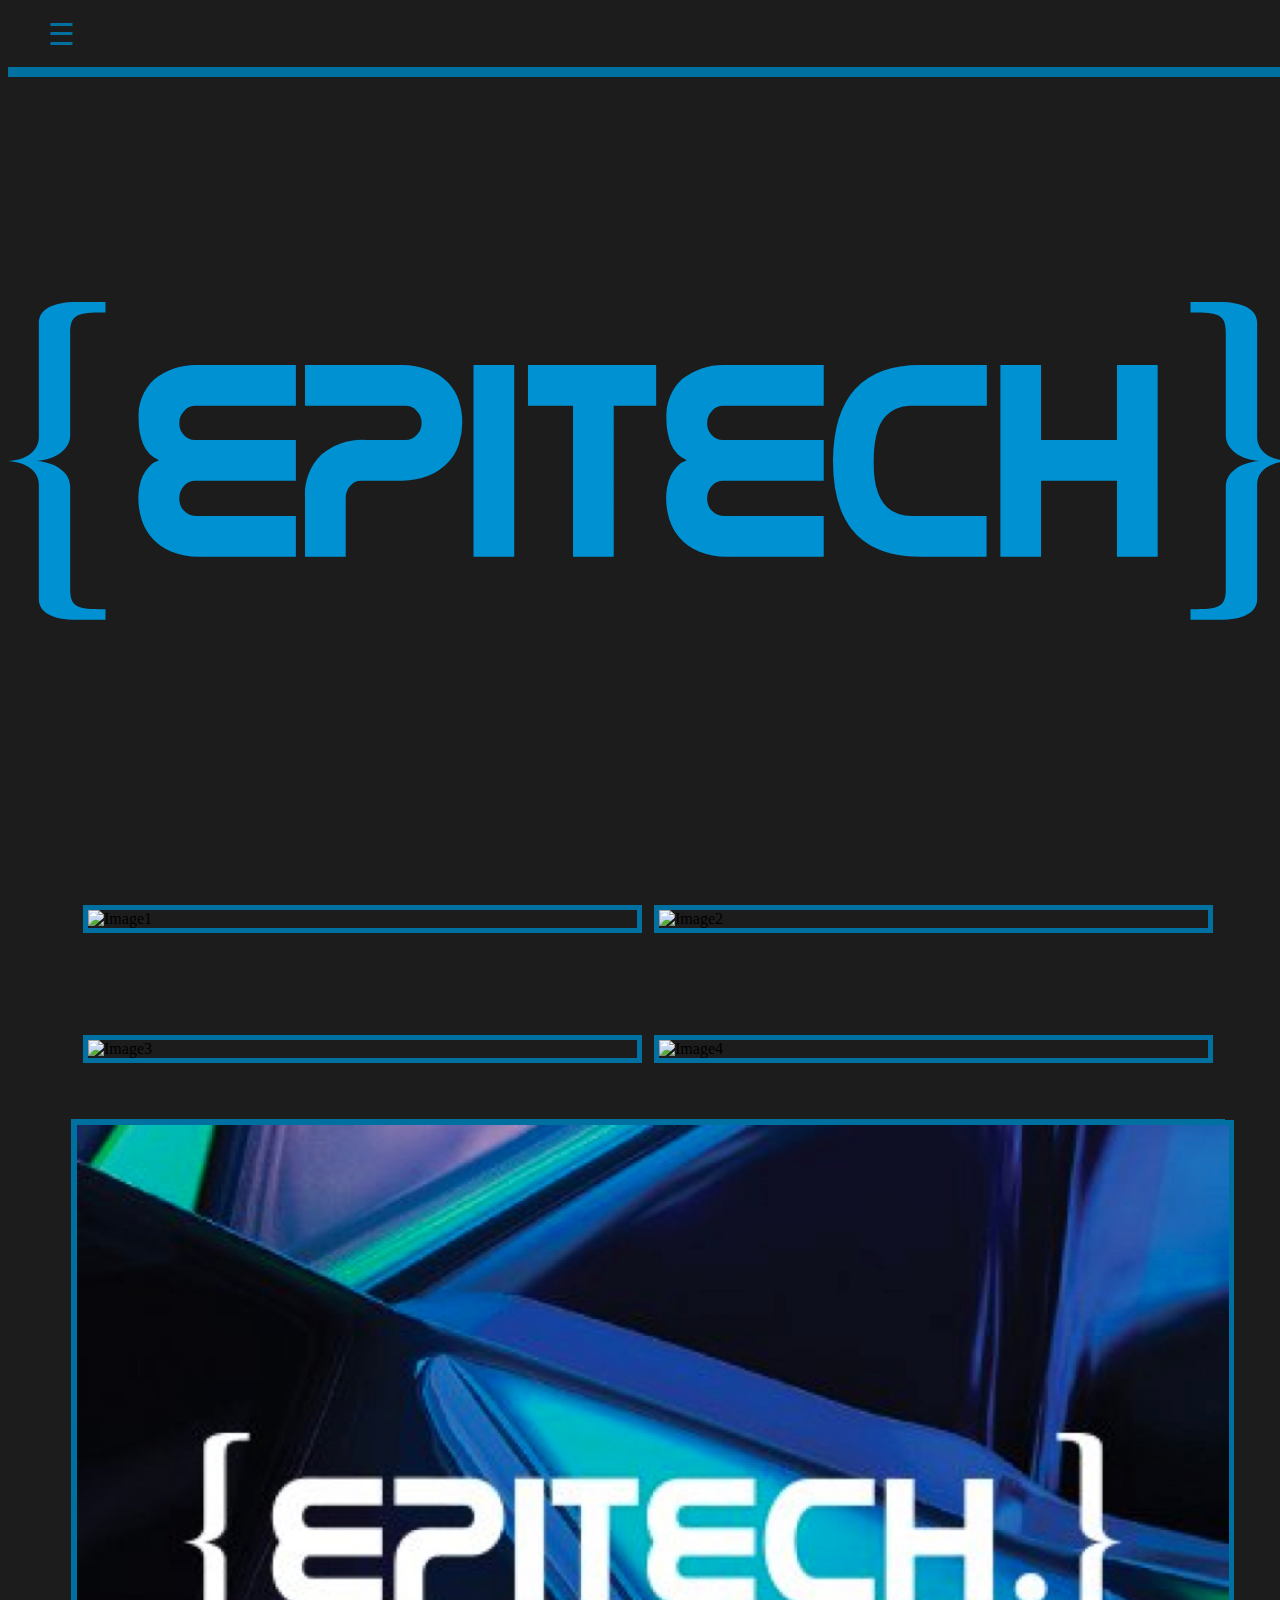
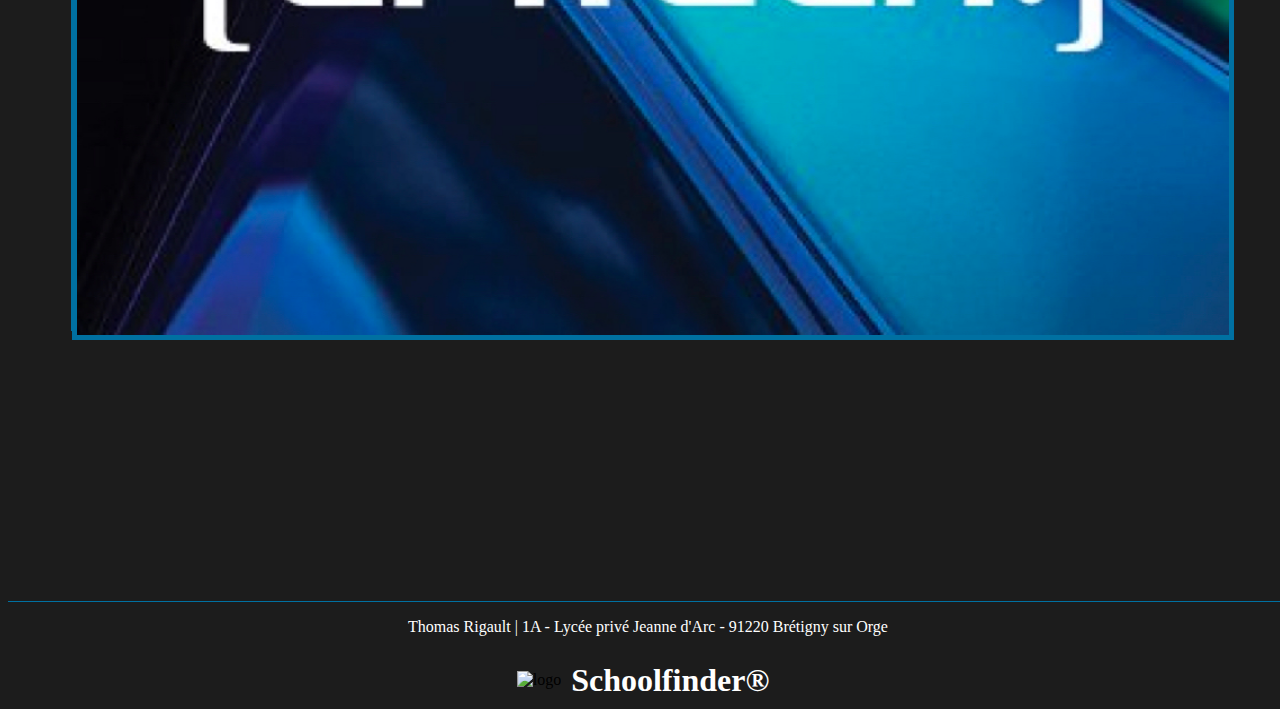
==== commit ee2879c2: "commit" ====
--- a/M4_Nevada/index.html
+++ b/M4_Nevada/index.html
@@ -12,6 +12,8 @@
         <ul class="header-ul">
             <li id="side-menu-button" class="side-menu-open">
                 <span onclick="openNav()">&#9776;</span>
+            </li>
+            <li>
             </li>
         </ul>
         <div id="options-container" style="width: 100vw">
@@ -57,13 +59,23 @@
             <div class="face-1">
                 <img src="assets/Epitech_Background.jpeg" alt="Background"/>
             </div>
-            <div class="face-2">
-                <h1>EGVBFEI</h1>
+            <div class="face-2" style="background-image: url('assets/EpitechFond.webp')">
+                <h1>LEARN DIFFERENT</h1>
+                <h2>Epitech, l’école de l’excellence informatique forme depuis 25 ans les experts de la tech qui façonneront le monde de demain.</h2>
             </div>
         </div>
 
         <!--         <canvas id="canvas" width="400" height="400"></canvas>
         <script src="3dRender.js"></script> -->
+        <footer>
+            <div class="footer-top">
+                <p style="color: white">Thomas Rigault | 1A - Lycée privé Jeanne d'Arc - 91220 Brétigny sur Orge</p>
+            </div>
+            <div class="footer-bottom">
+                <img src="../ItsShixyo/assets/img/logo.png" alt="logo"/>
+                <h1 style="color: white; user-select: none; margin: 10px">Schoolfinder®</h1>
+            </div>
+        </footer>
     </div>
 </body>
 </html>
--- a/M4_Nevada/styles.css
+++ b/M4_Nevada/styles.css
@@ -11,7 +11,6 @@
     /*cursor: not-allowed;*/
     background: var(--main-background-color);
     width: 100%;
-    height: 1000%;
     overflow-x: hidden;
 }
 
@@ -23,6 +22,28 @@
 
 canvas {
     border: 1px solid red;
+}
+
+footer {
+    width: 100%;
+    border-top: 1px solid var(--main-blue);
+    margin-top: 30vh;
+}
+
+.footer-top {
+    width: 100%;
+    display: flex;
+    flex-direction: row;
+    align-items: center;
+    justify-content: center;
+}
+
+.footer-bottom {
+    display: flex;
+    flex-direction: row;
+    align-items: center;
+    justify-content: center;
+    width: 100%;
 }
 
 @keyframes open-side-menu-animation {
@@ -166,3 +187,7 @@
     background-clip: text;
     -webkit-text-fill-color: transparent;
 }
+
+.face-2 h2 {
+    color: #c1ea00;
+}
